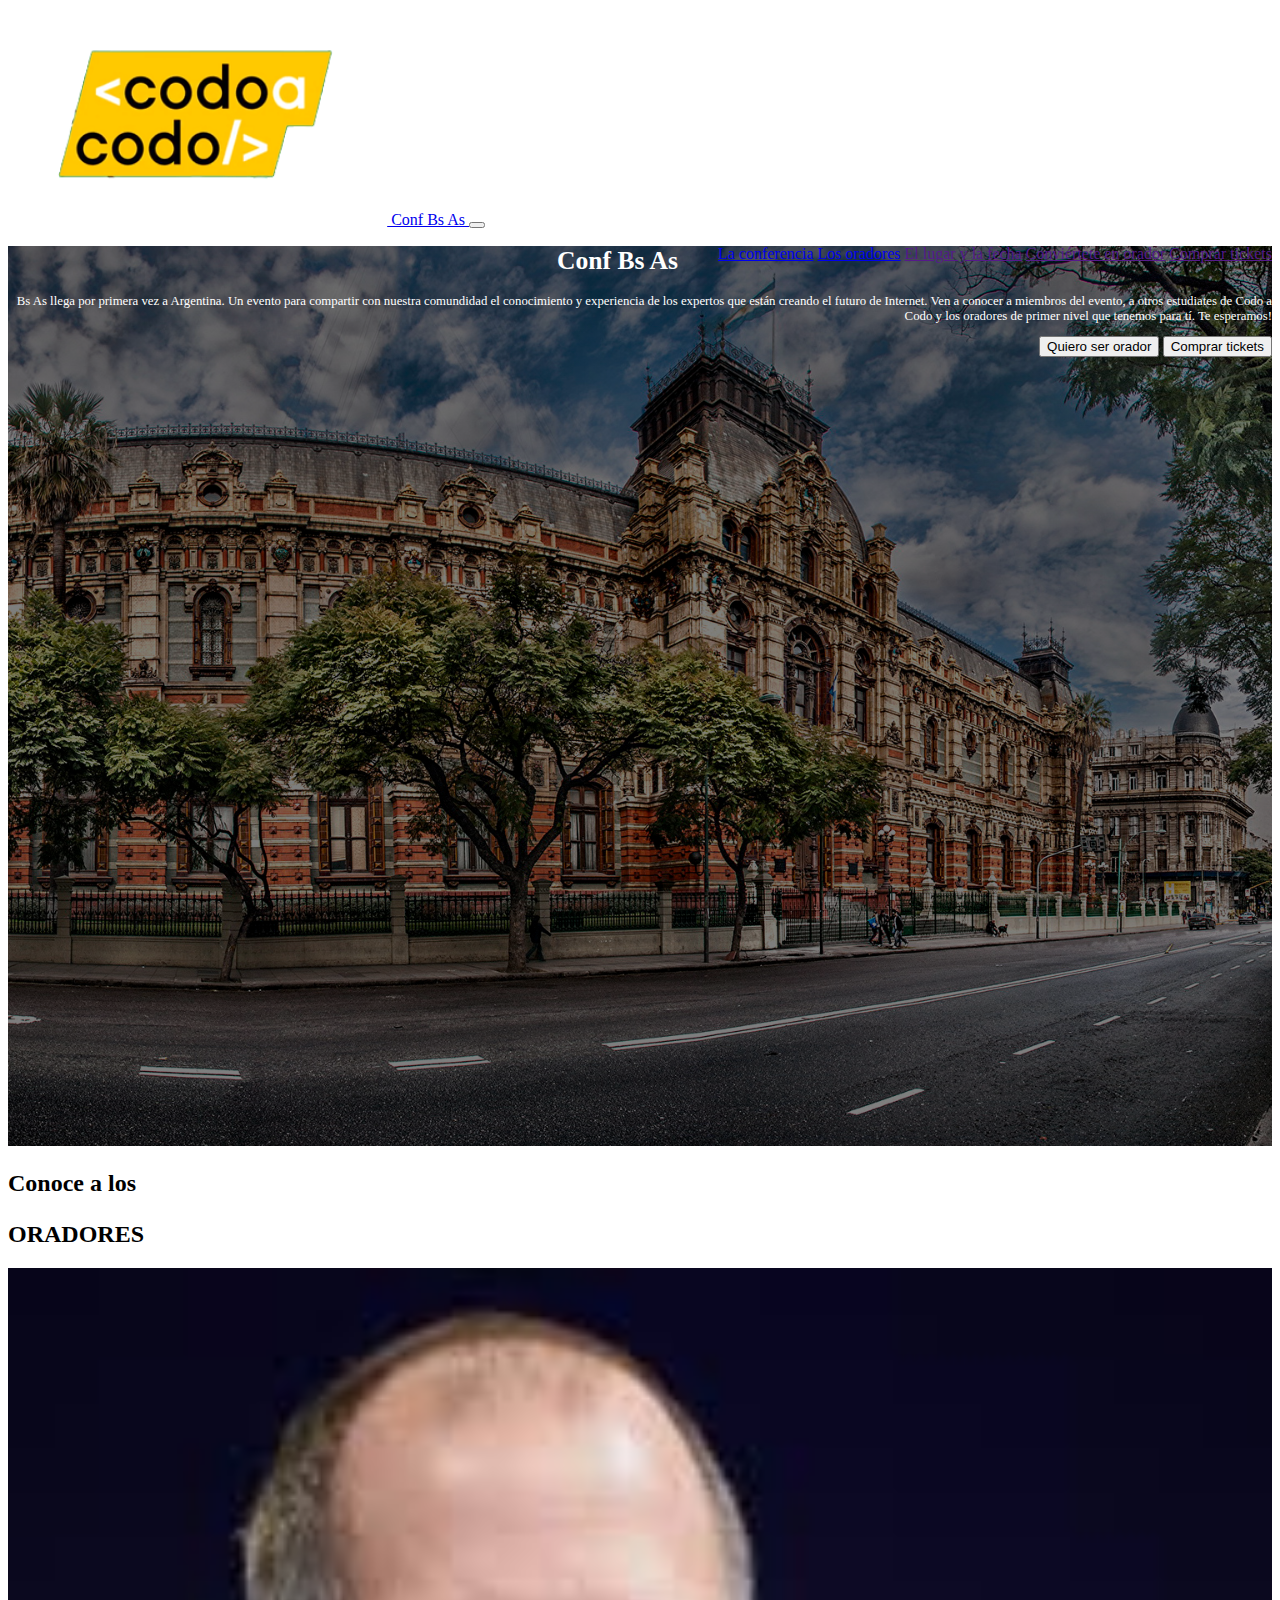
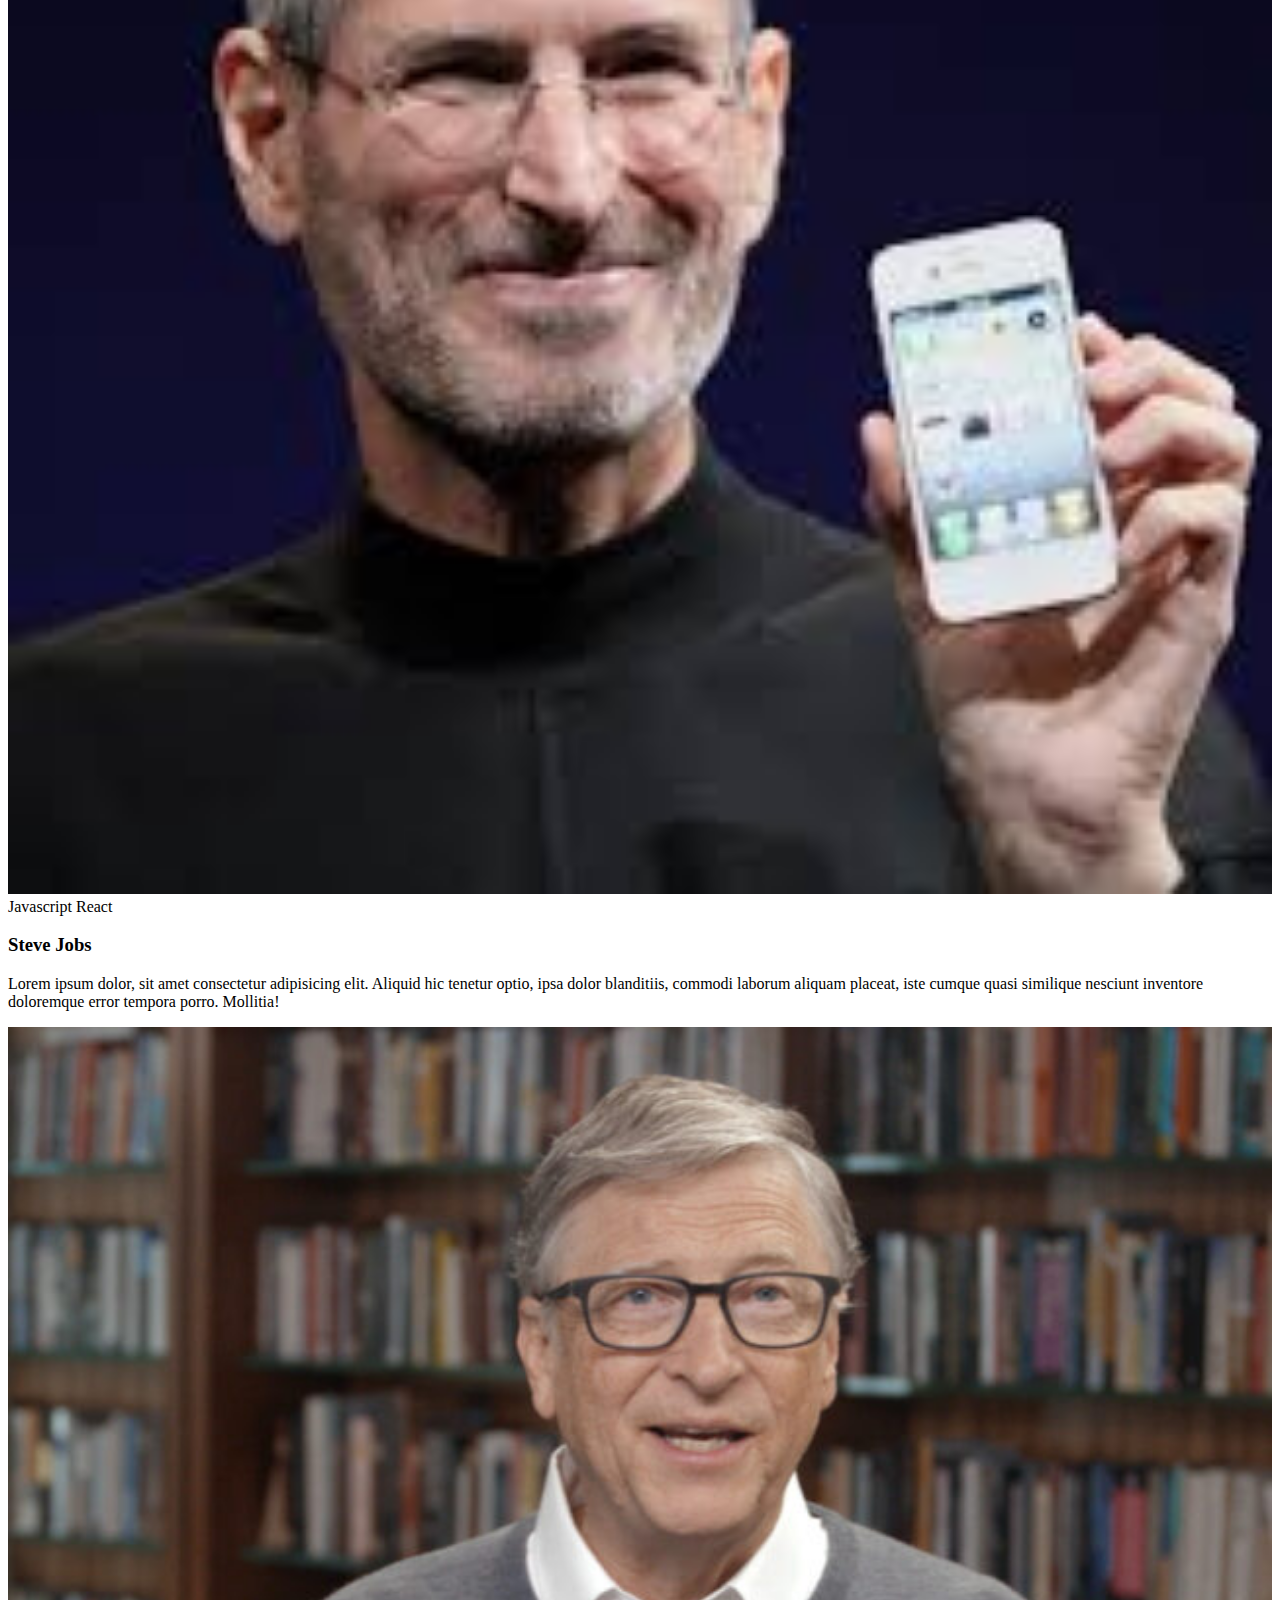
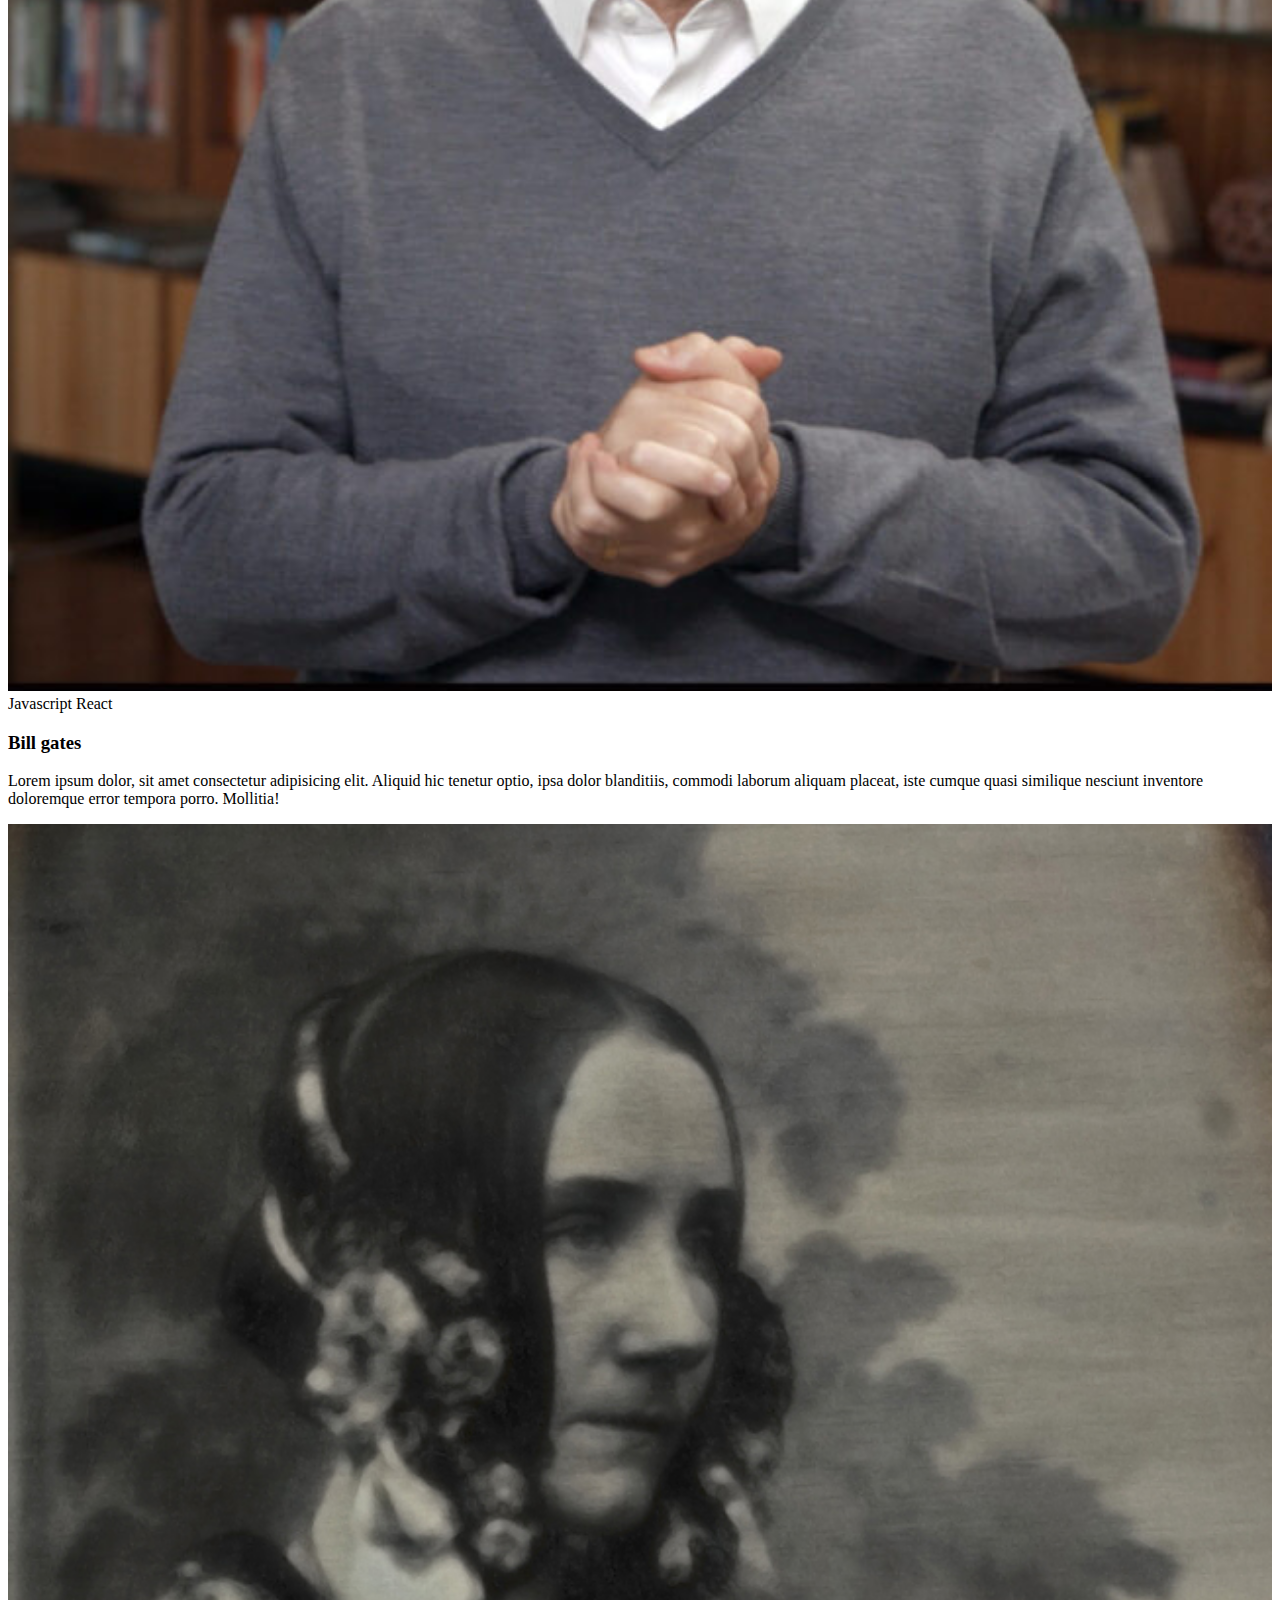
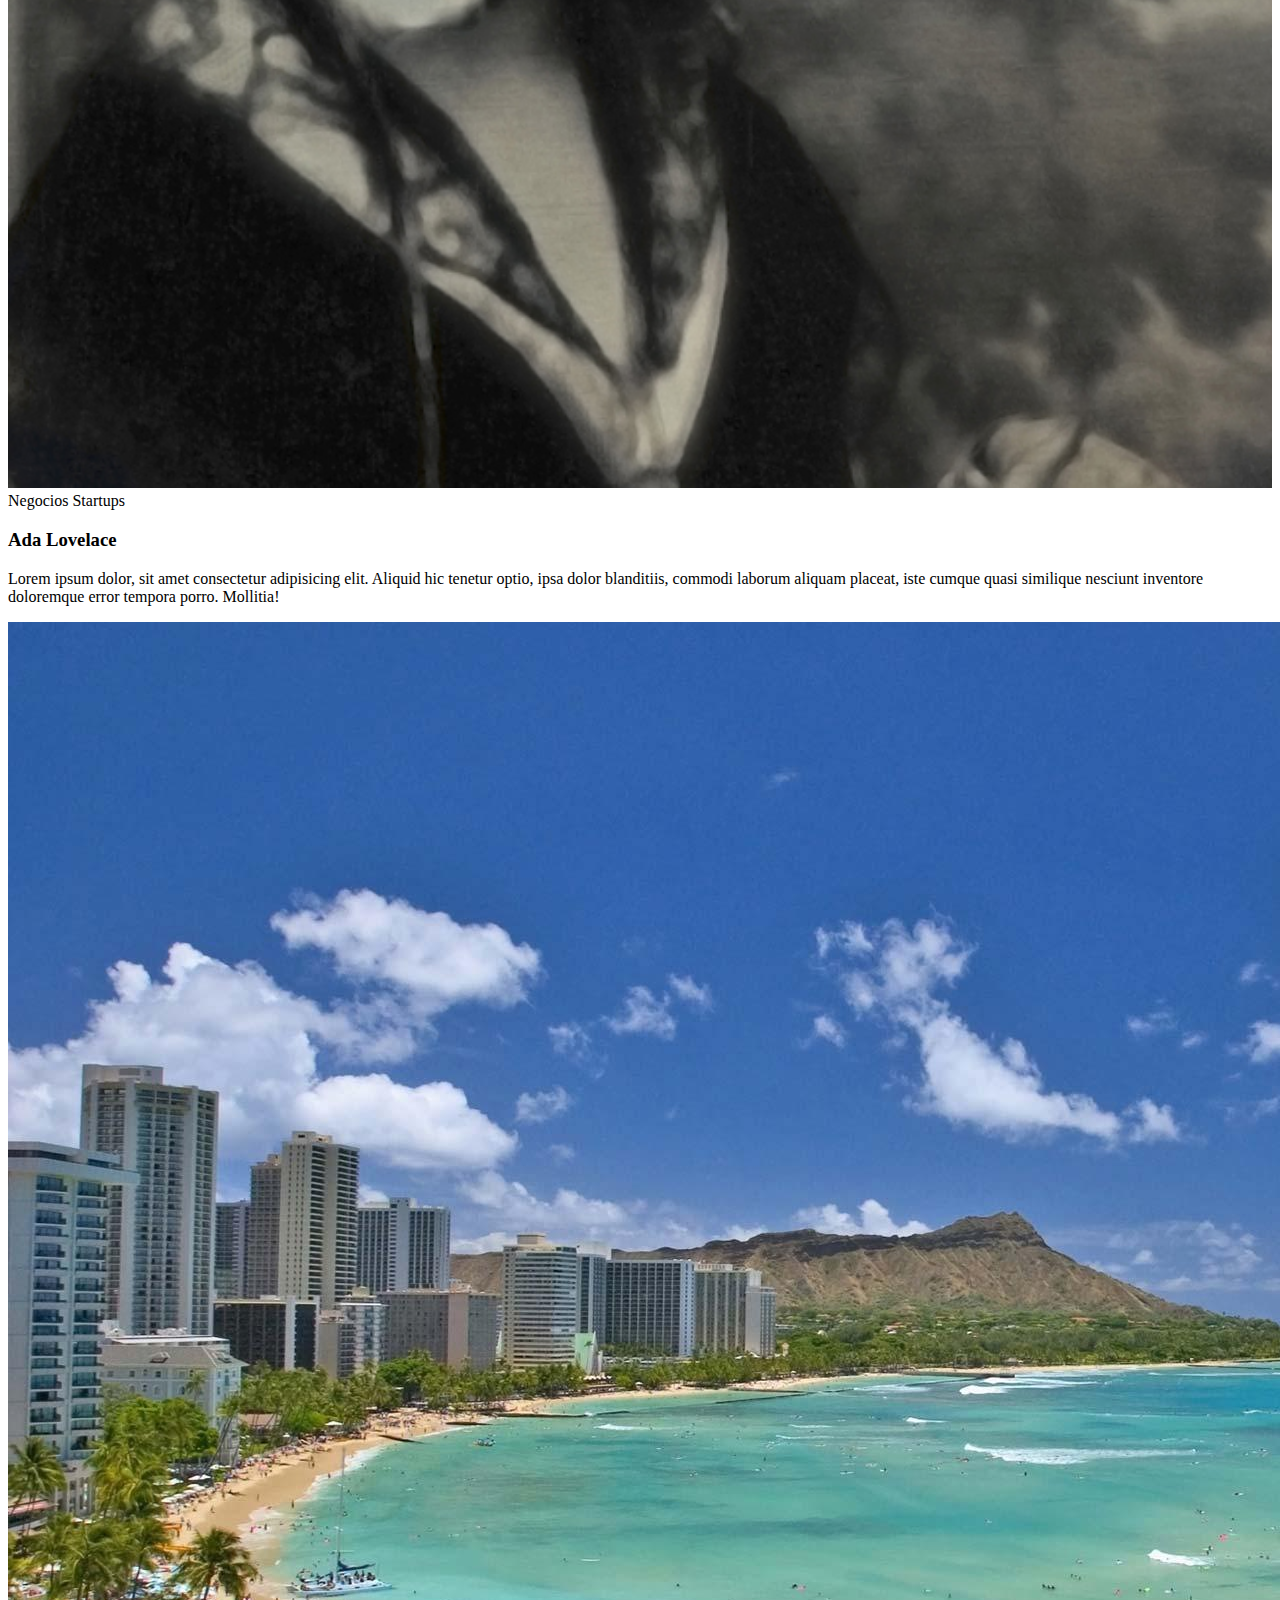
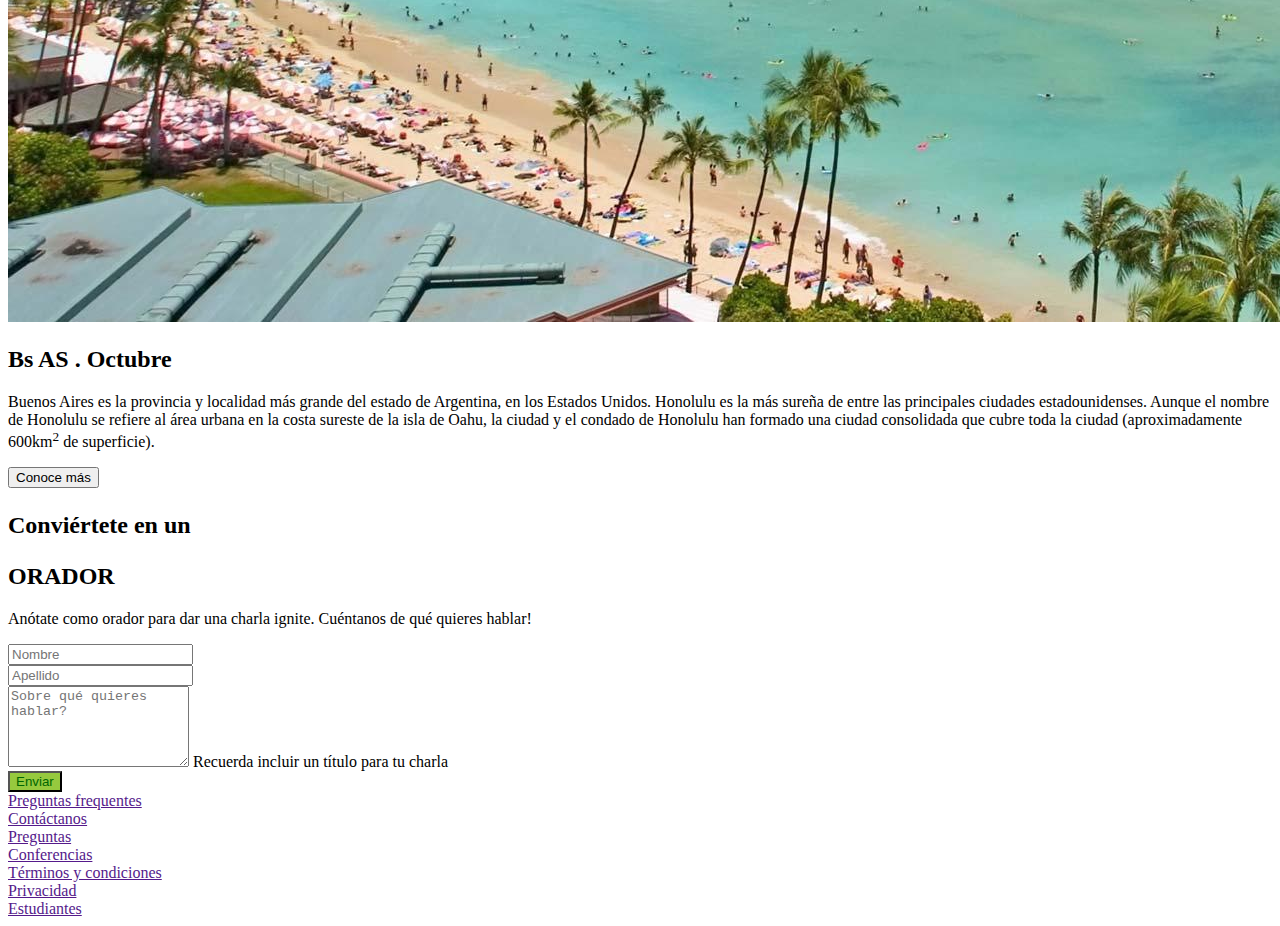
==== index.html @ 3391f650 "favicon y titulo" ====
<!DOCTYPE html>
<html lang="en">

<head>
  <meta charset="UTF-8">
  <meta http-equiv="X-UA-Compatible" content="IE=edge">
  <meta name="viewport" content="width=device-width, initial-scale=1.0">
  <link rel="shortcut icon" href="img/codoacodo.png" type="image/x-icon">
  <link rel="stylesheet" href="css/styles.css">
  <link href="https://cdn.jsdelivr.net/npm/bootstrap@5.3.0-alpha2/dist/css/bootstrap.min.css" rel="stylesheet"
    integrity="sha384-aFq/bzH65dt+w6FI2ooMVUpc+21e0SRygnTpmBvdBgSdnuTN7QbdgL+OapgHtvPp" crossorigin="anonymous">
  <title>Codo a Codo - Integrador front</title>
</head>

<body>
  <nav class="navbar navbar-expand-lg bg-body-tertiary" data-bs-theme="dark">
    <div class="container-fluid ms-0 ms-md-5">
      <a class="navbar-brand" href="#">
        <img src="img/codoacodo.png" alt="CodoaCodo" width="30%">
        Conf Bs As
      </a>
      <button class="navbar-toggler" type="button" data-bs-toggle="collapse" data-bs-target="#navbarSupportedContent" aria-controls="navbarSupportedContent" aria-expanded="false" aria-label="Toggle navigation">
        <span class="navbar-toggler-icon"></span>
      </button>
      <div class="collapse navbar-collapse" id="navbarSupportedContent">
        <ul class="navbar-nav me-auto mb-2 mb-md-0 text-end">
          <li class="nav-item">
            <a class="nav-link active" aria-current="page" href="#">La conferencia</a>
          </li>
          <li class="nav-item">
            <a class="nav-link" href="#">Los oradores</a>
          </li>
          <li class="nav-item">
            <a href="" class="nav-link">El lugar y la fecha</a>
          </li>
          <li class="nav-item">
            <a href="" class="nav-link">Conviértete en orador</a>
          </li>
          <li class="nav-item">
            <a href="" class="nav-link text-success">Comprar tickets</a>
          </li>
        </ul>
      </div>
    </div>
  </nav>

  <header class="container-fluid position-relative">
            <div class=" col-sm-1 col-md-6 position-absolute top-50 end-0 p-5">
              <h1>Conf Bs As</h1>
              <p>Bs As llega por primera vez a Argentina. Un evento para compartir con nuestra comundidad el conocimiento y
                experiencia de los expertos que están creando el futuro de Internet. Ven a conocer a miembros del evento, a
                otros estudiates de Codo a Codo y los oradores de primer nivel que tenemos para tí. Te esperamos!</p>
              <button class="text-bg-dark rounded border p-2" >Quiero ser orador</button>
              <button class="text-bg-success rounded border border-0 p-2">Comprar tickets</button>
            </div>
  </header>

  <main>
    <section class="container-fluid row justify-content-around">
      <h2 class="text-center"><p class="fs-5 mb-0 text-secondary-emphasis">Conoce a los</p> ORADORES</h2>
      <article class="col-sm-1 col-md-3">
        <div class="mb-3"><img src="img/steve.jpg" alt="" width="100%"></div>
        <div class="container m-1">
          <div><span class="bg-warning rounded fw-bold p-1">Javascript</span> <span
              class="bg-info rounded fw-bold text-white">React</span></div>
          <h3 class="m-2">Steve Jobs</h3>

          <p class="m-2">Lorem ipsum dolor, sit amet consectetur adipisicing elit. Aliquid hic tenetur optio, ipsa dolor
            blanditiis, commodi laborum aliquam placeat, iste cumque quasi similique nesciunt inventore doloremque error
            tempora porro. Mollitia!</p>
        </div>
      </article>
      <article class="col-sm-1 col-md-3">
        <div class="mb-3"><img src="img/bill.jpg" alt="" width="100%"></div>
        <div class="container">
          <span class="bg-warning rounded fw-bold">Javascript</span> <span
            class="bg-info rounded fw-bold text-white">React</span>
          <span>
        </div>
        <h3 class="m-2">Bill gates</h3>
        </span>

        <p class="m-2">Lorem ipsum dolor, sit amet consectetur adipisicing elit. Aliquid hic tenetur optio, ipsa dolor
          blanditiis, commodi laborum aliquam placeat, iste cumque quasi similique nesciunt inventore doloremque error
          tempora porro. Mollitia!</p>
      </article>
      <article class="col-sm-1 col-md-3">
        <div class="mb-3"><img src="img/ada.jpeg" alt="" width="100%"></div>
        <div><span class="bg-secondary rounded fw-bold text-white">Negocios</span> <span
            class="bg-danger rounded fw-bold text-white">Startups</span></div>
        <h3 class="m-2">Ada Lovelace</h3>

        <p class="m-2">Lorem ipsum dolor, sit amet consectetur adipisicing elit. Aliquid hic tenetur optio, ipsa dolor
          blanditiis, commodi laborum aliquam placeat, iste cumque quasi similique nesciunt inventore doloremque error
          tempora porro. Mollitia!</p>
      </article>
    </section>

    <section class="container-fluid row col-md-12 m-0 p-0">
      <div class="container-fluid row mt-5 mb-3 p-0">
        <div class="col-sm-1 col-md-6 m-0 p-0">
          <img src="img/honolulu.jpg" alt="" class="col-12">
        </div>
        <div class="col-sm-1 col-md-6 text-bg-dark m-0 ps-4 pt-3">
          <h2>Bs AS . Octubre</h2>
          <p class="fw-light">
            Buenos Aires es la provincia y localidad más grande del estado de Argentina, en los Estados Unidos. Honolulu es la
            más sureña de entre las principales ciudades estadounidenses. Aunque el nombre de Honolulu se refiere al área
            urbana en la costa sureste de la isla de Oahu, la ciudad y el condado de Honolulu han formado una ciudad
            consolidada que cubre toda la ciudad (aproximadamente 600km<sup>2</sup> de superficie).
            <div><button class="text-bg-dark rounded border">Conoce más</button></div>
          </p>
        </div>
      </div>
    </section>


    <div class="container-fluid col-sm-12 col-md-6 mb-4 ">
      <h2 class="text-center"><p class="fs-5 mb-0  text-secondary-emphasis">Conviértete en un</p> ORADOR</h2>
      <p class="text-center">Anótate como orador para dar una charla ignite. Cuéntanos de qué quieres hablar!</p>
      <form>
        <div class="row g-2">
          <div class="col-sm-1 col-md-6 mb-3">
            <input type="text" name="nombre" id="floatingInput" class="form-control" placeholder="Nombre">
          </div>
          <div class="col-sm-1 col-md-6 mb-3">
            <input type="text" name="apellido" id="floatingInput" class="form-control" placeholder="Apellido">
          </div>
        </div>
        <div class="row">
          <div class="col-sm-1 col-md-12">
            <textarea name="" id="tema" rows="5" class="form-control" placeholder="Sobre qué quieres hablar?"></textarea>
            <label for="tema" class="text-start">Recuerda incluir un título para tu charla</label>
          </div>
        </div>
        <button class="enviar border border-0 col-12 p-2 text-white">Enviar</button>
      </form>
    </div>
  </main>

  <footer class=" container-fluid bg-primary bg-gradient row justify-content-around align-items-center text-center fw-bold m-0">
    <div class="col-md-1 m-3"><a href="" class="link-light link-underline-opacity-0">Preguntas frequentes</a></div>
    <div class="col-md-1 m-3"><a href="" class="link-light link-underline-opacity-0">Contáctanos</a></div>
    <div class="col-md-1 m-3"><a href="" class="link-light link-underline-opacity-0">Preguntas</a></div>
    <div class="col-md-1 m-3"><a href="" class="link-light link-underline-opacity-0">Conferencias</a></div>
    <div class="col-md-1 m-3"><a href="" class="link-light link-underline-opacity-0">Términos y condiciones</a></div>
    <div class="col-md-1 m-3"><a href="" class="link-light link-underline-opacity-0">Privacidad</a></div>
    <div class="col-md-1 m-3"><a href="" class="link-light link-underline-opacity-0">Estudiantes</a></div>
  </footer>
  <script src="https://cdn.jsdelivr.net/npm/bootstrap@5.3.0-alpha2/dist/js/bootstrap.bundle.min.js" integrity="sha384-qKXV1j0HvMUeCBQ+QVp7JcfGl760yU08IQ+GpUo5hlbpg51QRiuqHAJz8+BrxE/N" crossorigin="anonymous"></script>
</body>

</html>
---- css/styles.css ----
header{
    background-image: url(../img/ba1.jpg);
    background-position: bottom;
    text-align: end;
    background-size: cover;
    background-repeat: no-repeat;
    color: white;
    min-height: 100vh;
    overflow-wrap:normal;
    background-image: linear-gradient(rgba(0, 0, 0, 0.5), rgba(0, 0, 0, 0.5)),
    url(../img/ba1.jpg);
    font-size: 0.8rem;
}



li{
    display: inline-block;
}

nav ul{
    float: right;
}

.enviar{
    background-color: #96C93E;
    color: #006600
}
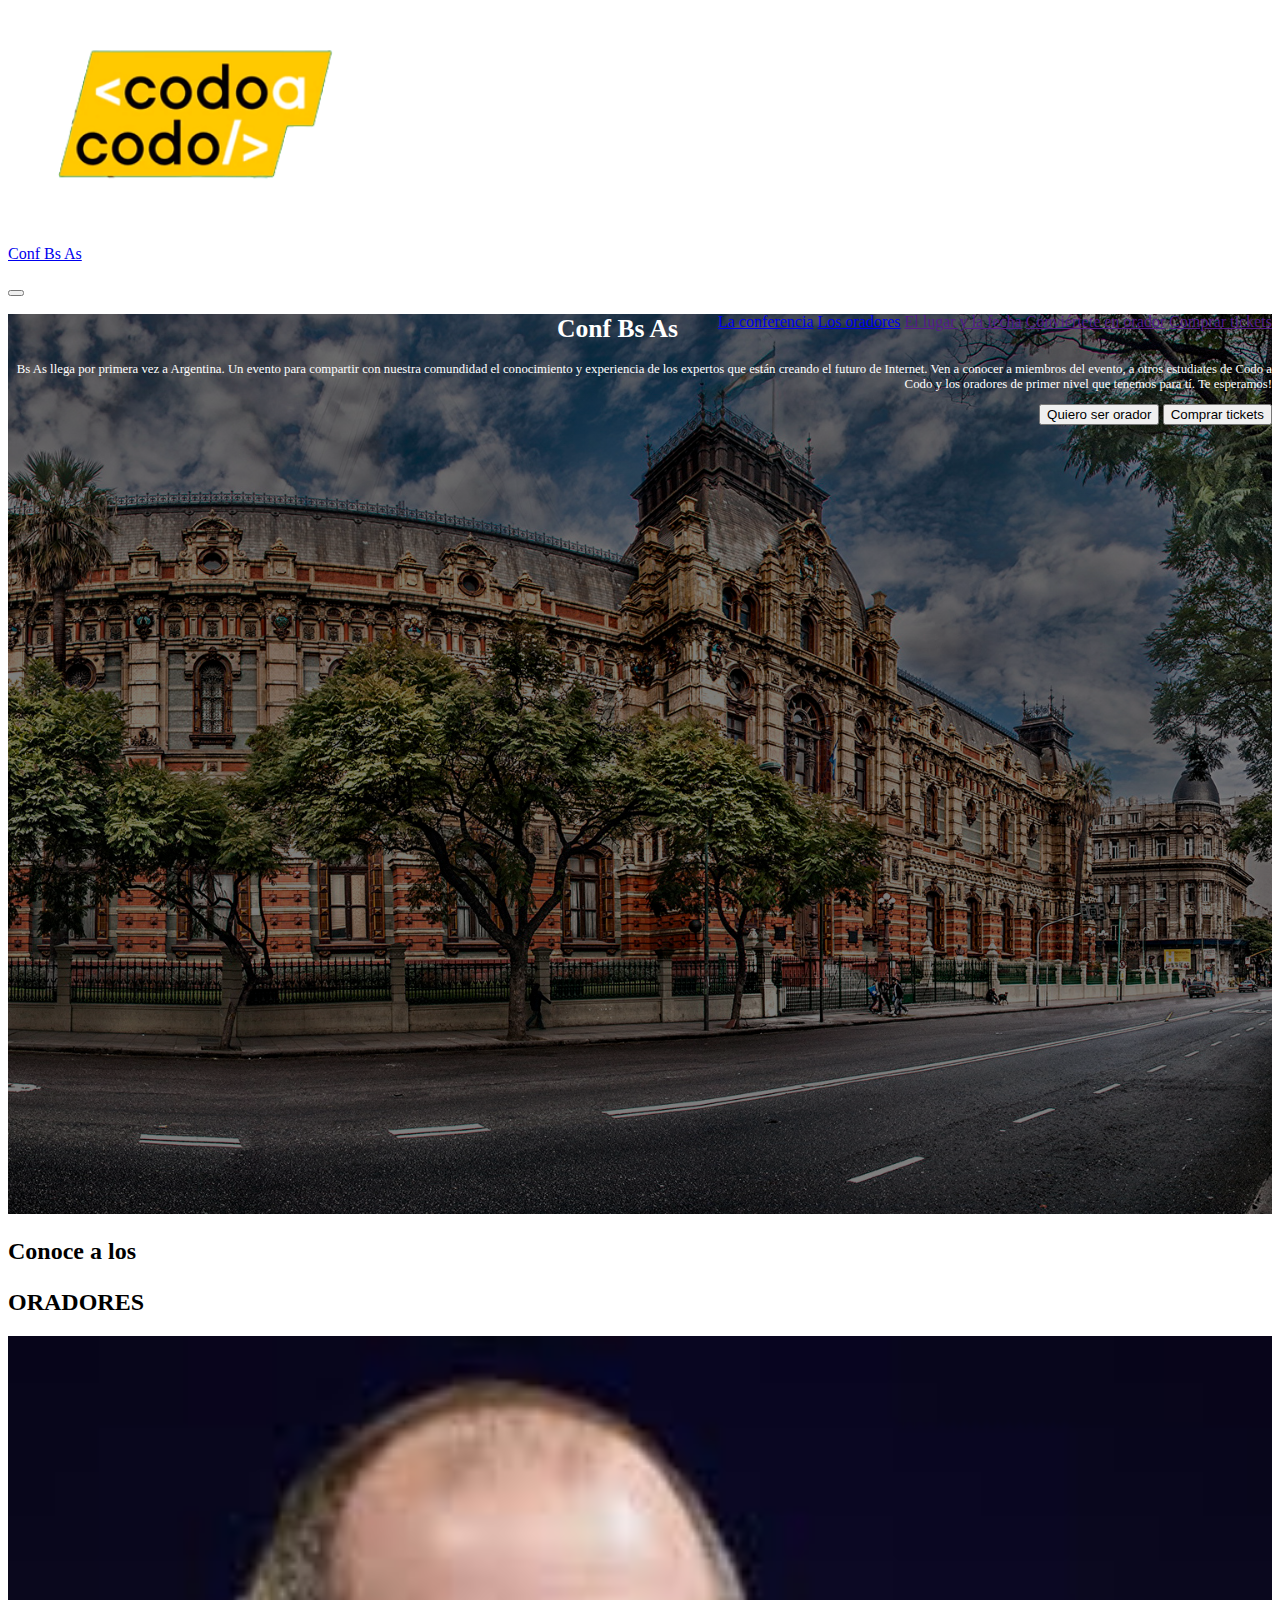
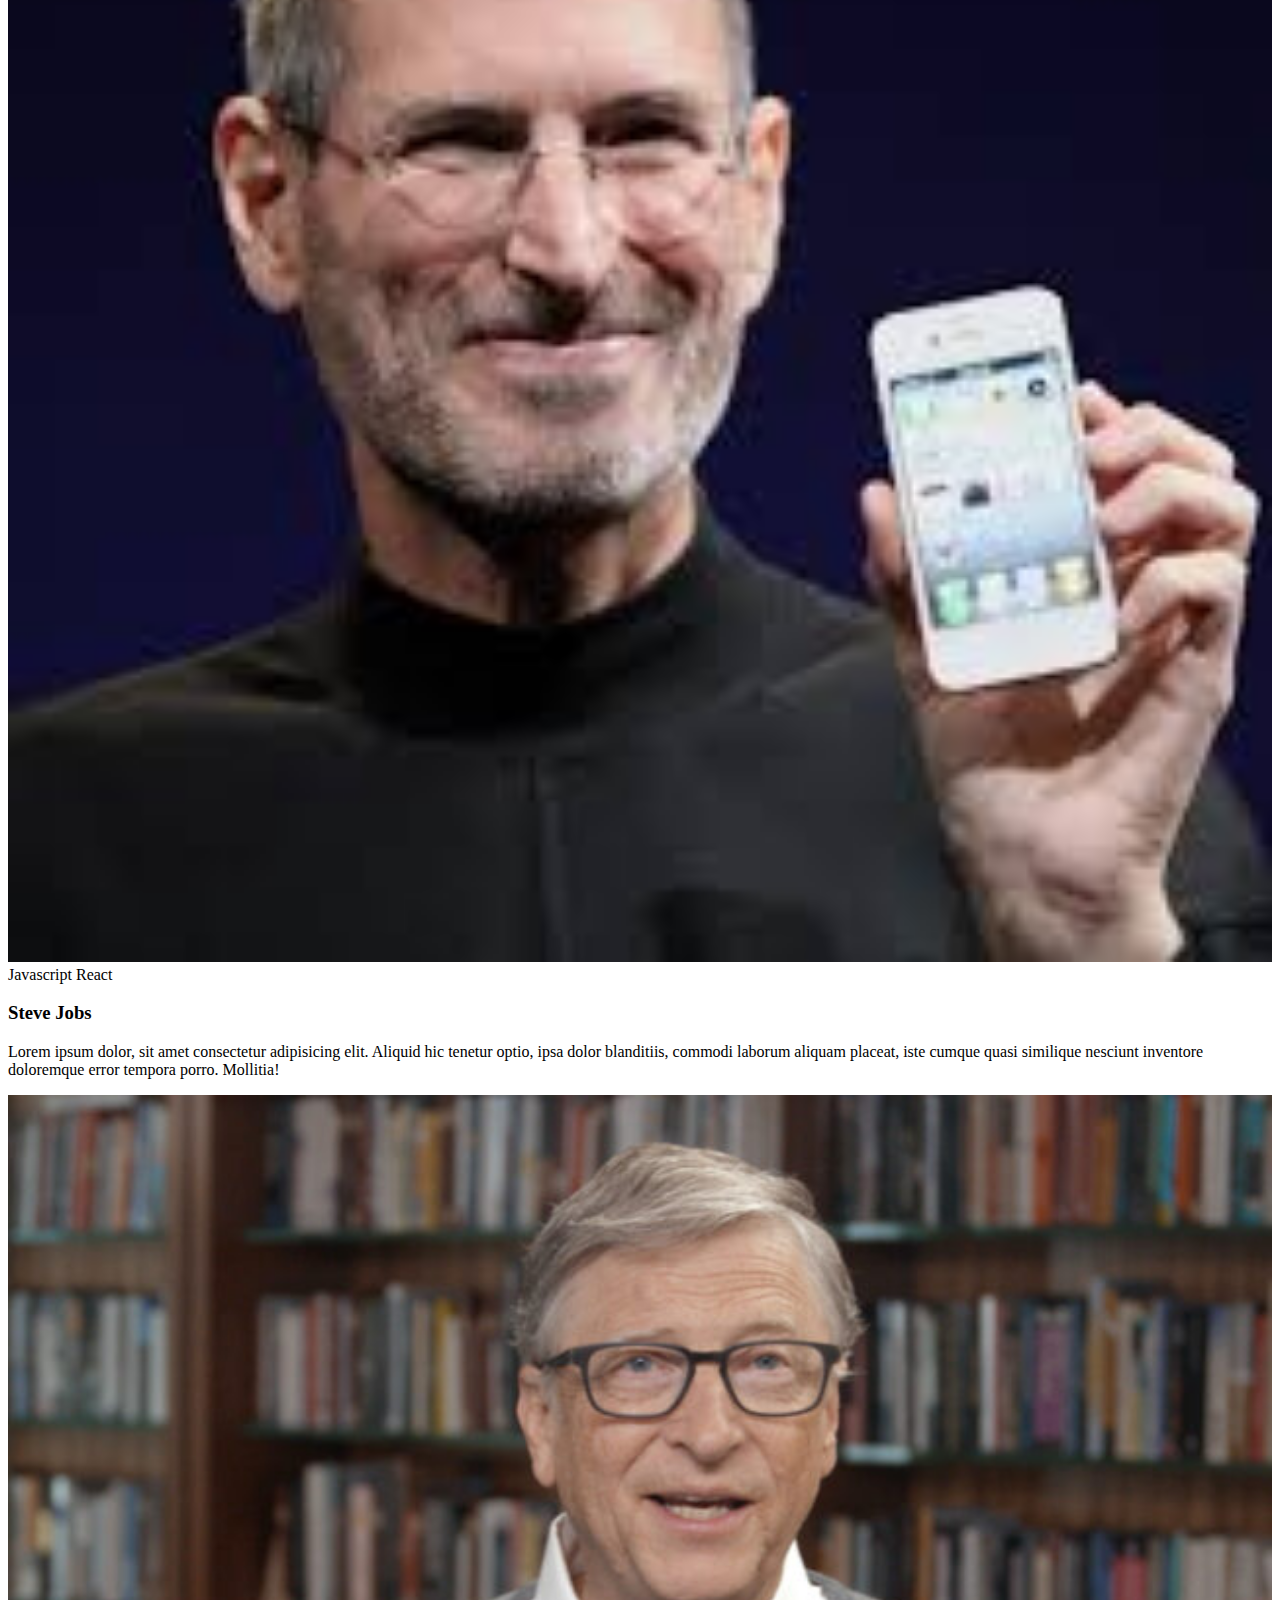
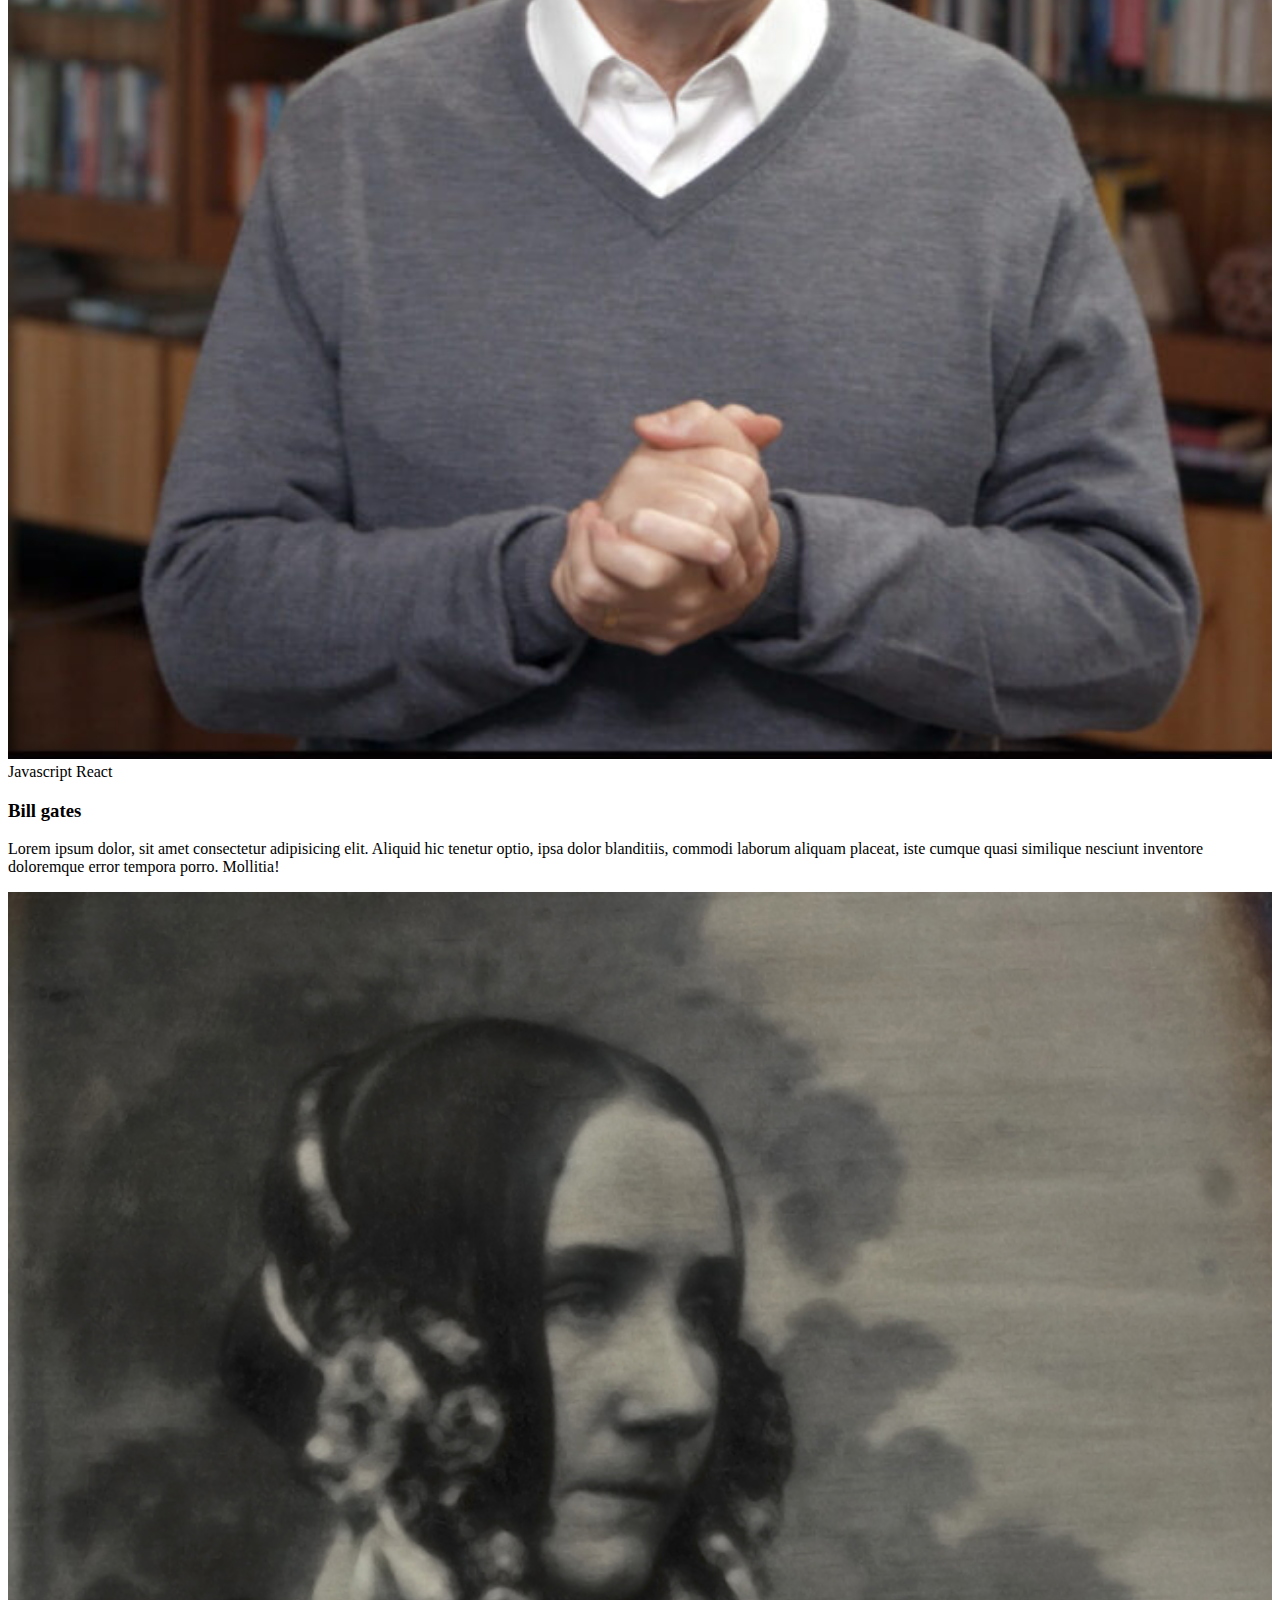
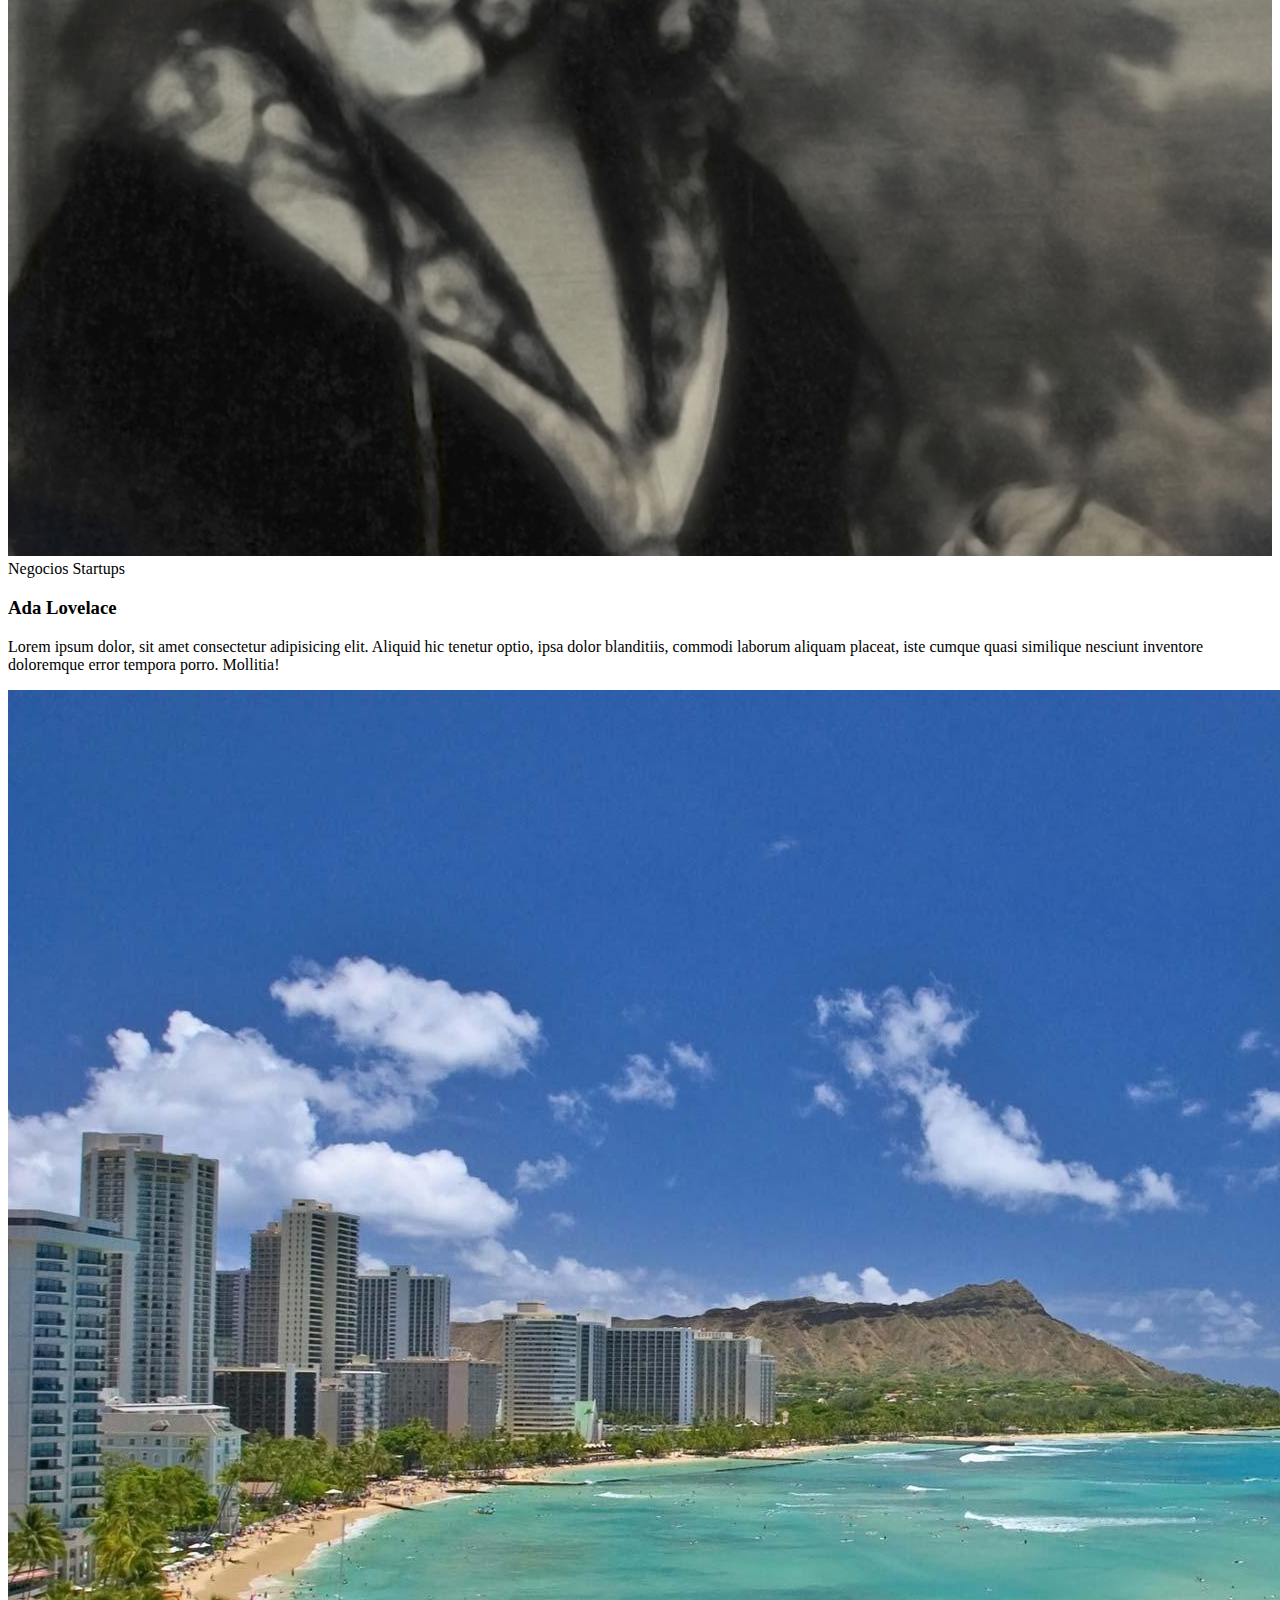
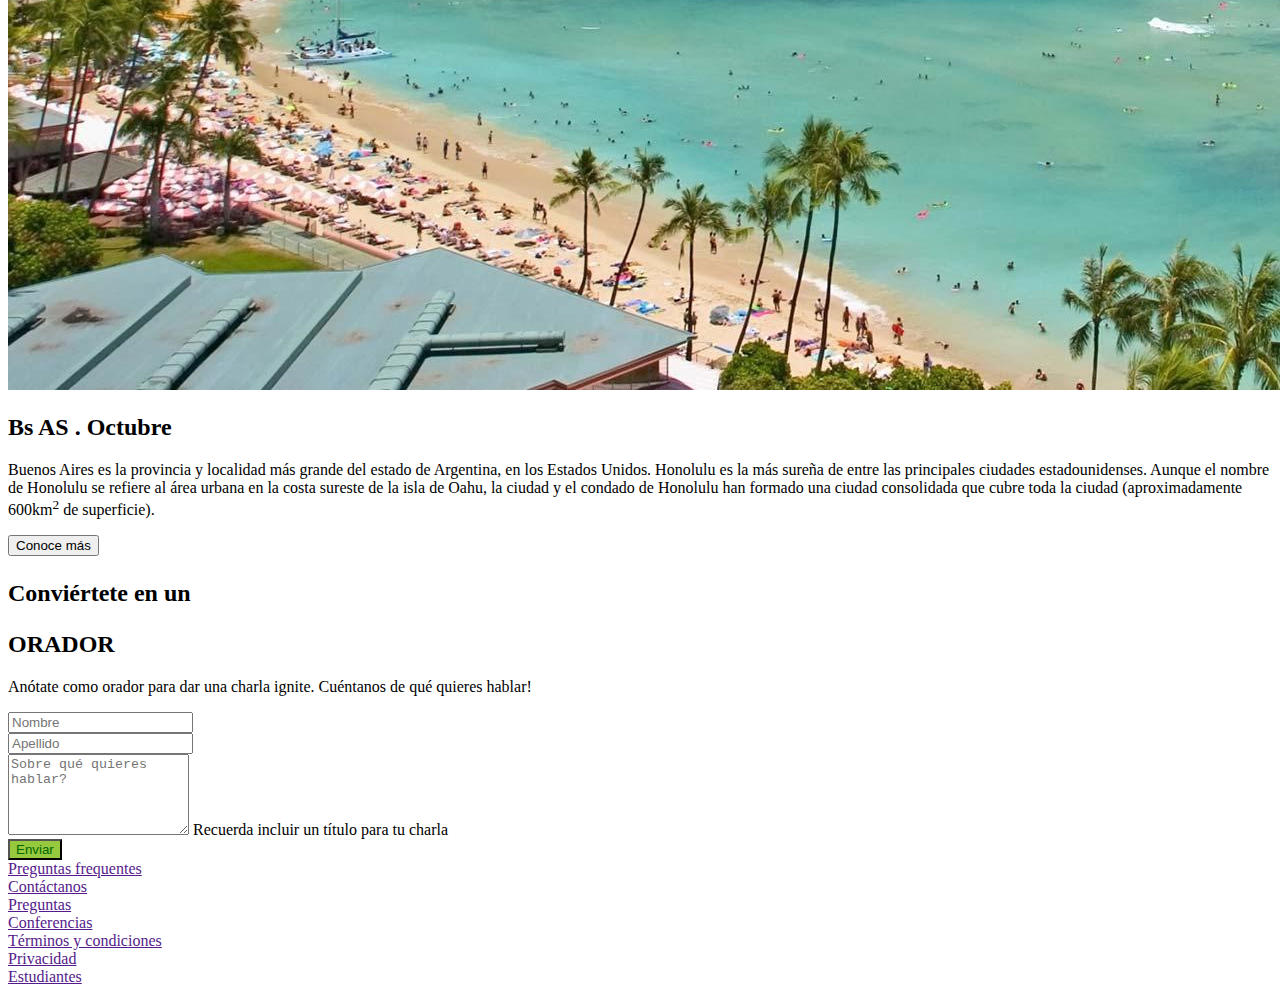
==== commit 0abadb44: "finalmente" ====
--- a/index.html
+++ b/index.html
@@ -16,8 +16,8 @@
   <nav class="navbar navbar-expand-lg bg-body-tertiary" data-bs-theme="dark">
     <div class="container-fluid ms-0 ms-md-5">
       <a class="navbar-brand" href="#">
-        <img src="img/codoacodo.png" alt="CodoaCodo" width="30%">
-        Conf Bs As
+        <img src="img/codoacodo.png" alt="CodoaCodo" width="30%" class="ms-5">
+        <p class="d-inline-block ms-5">Conf Bs As</p>
       </a>
       <button class="navbar-toggler" type="button" data-bs-toggle="collapse" data-bs-target="#navbarSupportedContent" aria-controls="navbarSupportedContent" aria-expanded="false" aria-label="Toggle navigation">
         <span class="navbar-toggler-icon"></span>
@@ -62,7 +62,7 @@
         <div class="mb-3"><img src="img/steve.jpg" alt="" width="100%"></div>
         <div class="container m-1">
           <div><span class="bg-warning rounded fw-bold p-1">Javascript</span> <span
-              class="bg-info rounded fw-bold text-white">React</span></div>
+              class="bg-info rounded fw-bold text-white p-1">React</span></div>
           <h3 class="m-2">Steve Jobs</h3>
 
           <p class="m-2">Lorem ipsum dolor, sit amet consectetur adipisicing elit. Aliquid hic tenetur optio, ipsa dolor
@@ -73,8 +73,8 @@
       <article class="col-sm-1 col-md-3">
         <div class="mb-3"><img src="img/bill.jpg" alt="" width="100%"></div>
         <div class="container">
-          <span class="bg-warning rounded fw-bold">Javascript</span> <span
-            class="bg-info rounded fw-bold text-white">React</span>
+          <span class="bg-warning rounded fw-bold p-1">Javascript</span> <span
+            class="bg-info rounded fw-bold text-white p-1">React</span>
           <span>
         </div>
         <h3 class="m-2">Bill gates</h3>
@@ -86,8 +86,8 @@
       </article>
       <article class="col-sm-1 col-md-3">
         <div class="mb-3"><img src="img/ada.jpeg" alt="" width="100%"></div>
-        <div><span class="bg-secondary rounded fw-bold text-white">Negocios</span> <span
-            class="bg-danger rounded fw-bold text-white">Startups</span></div>
+        <div><span class="bg-secondary rounded fw-bold text-white p-1">Negocios</span> <span
+            class="bg-danger rounded fw-bold text-white p-1">Startups</span></div>
         <h3 class="m-2">Ada Lovelace</h3>
 
         <p class="m-2">Lorem ipsum dolor, sit amet consectetur adipisicing elit. Aliquid hic tenetur optio, ipsa dolor
@@ -96,7 +96,7 @@
       </article>
     </section>
 
-    <section class="container-fluid row col-md-12 m-0 p-0">
+    <section class="container-fluid row m-0 p-0 justify-content-around">
       <div class="container-fluid row mt-5 mb-3 p-0">
         <div class="col-sm-1 col-md-6 m-0 p-0">
           <img src="img/honolulu.jpg" alt="" class="col-12">
--- a/css/styles.css
+++ b/css/styles.css
@@ -25,4 +25,8 @@
 .enviar{
     background-color: #96C93E;
     color: #006600
+}
+
+.linea{
+    float: right;
 }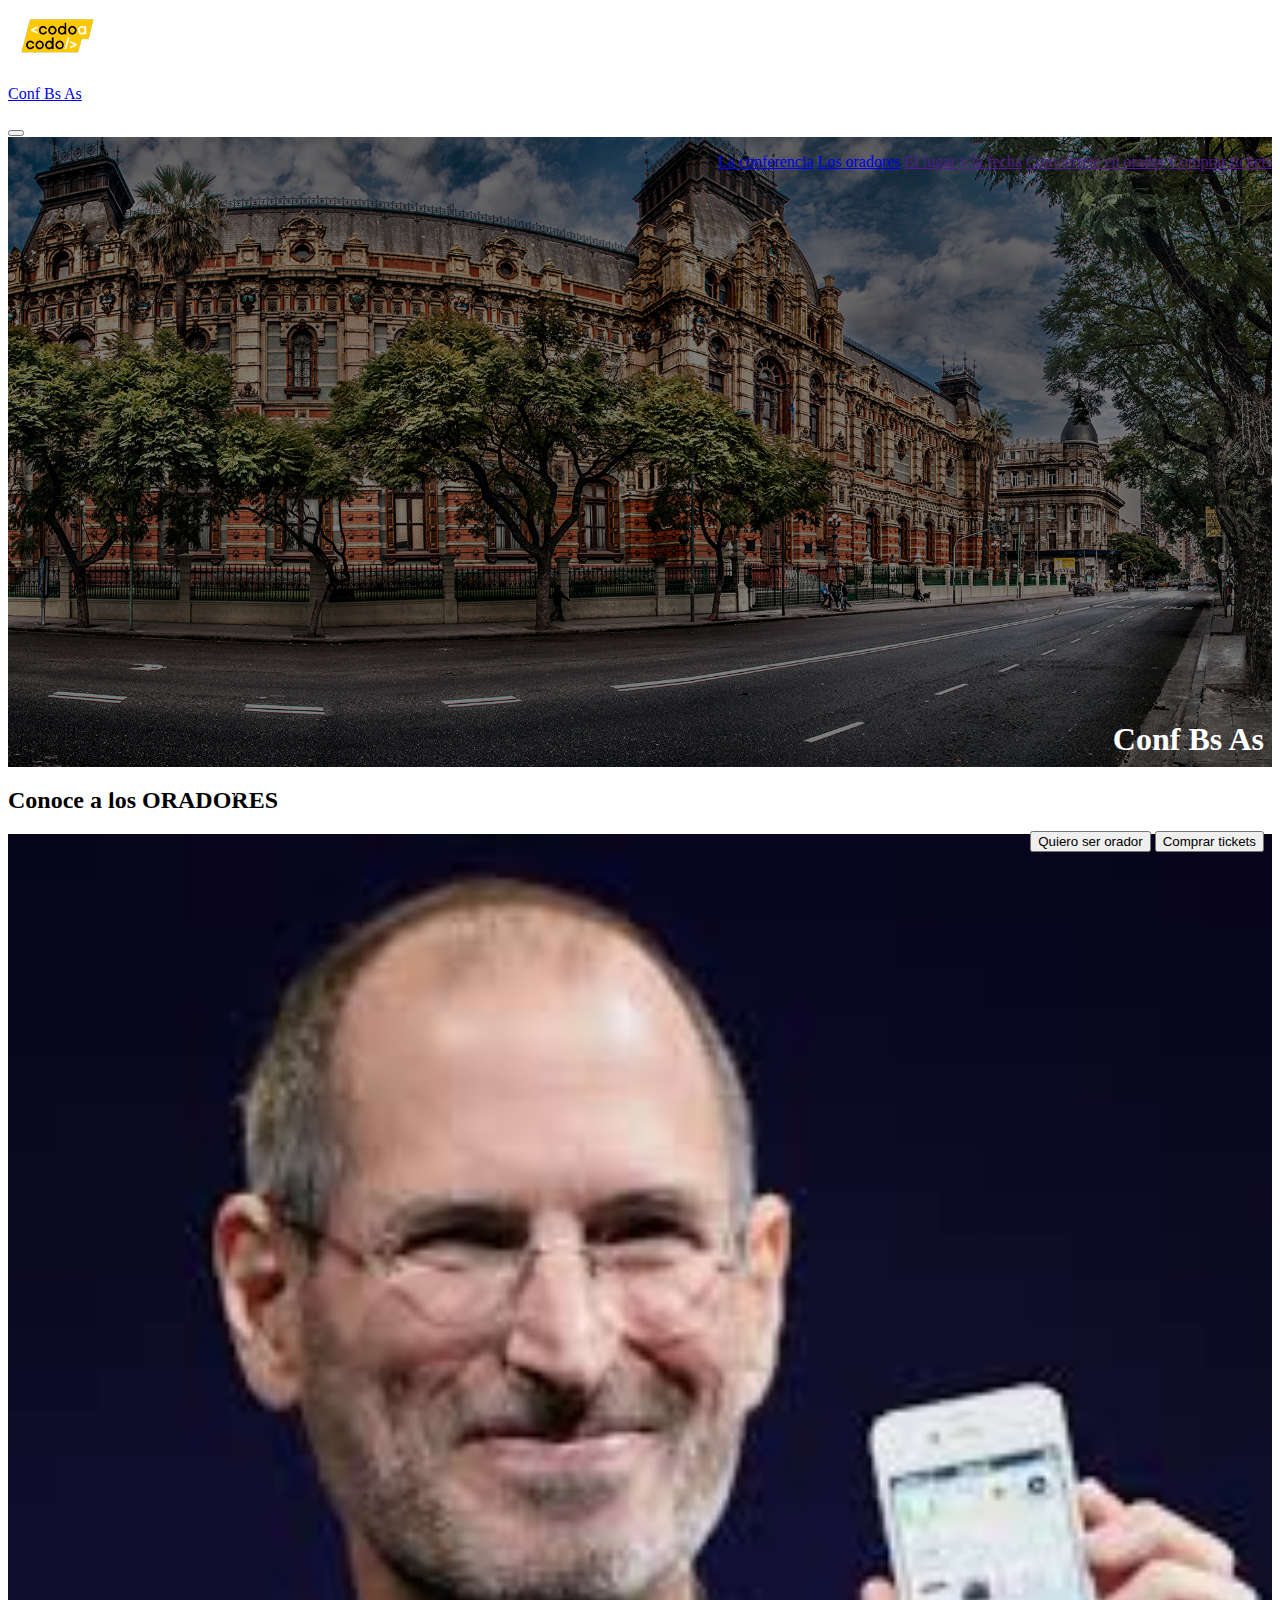
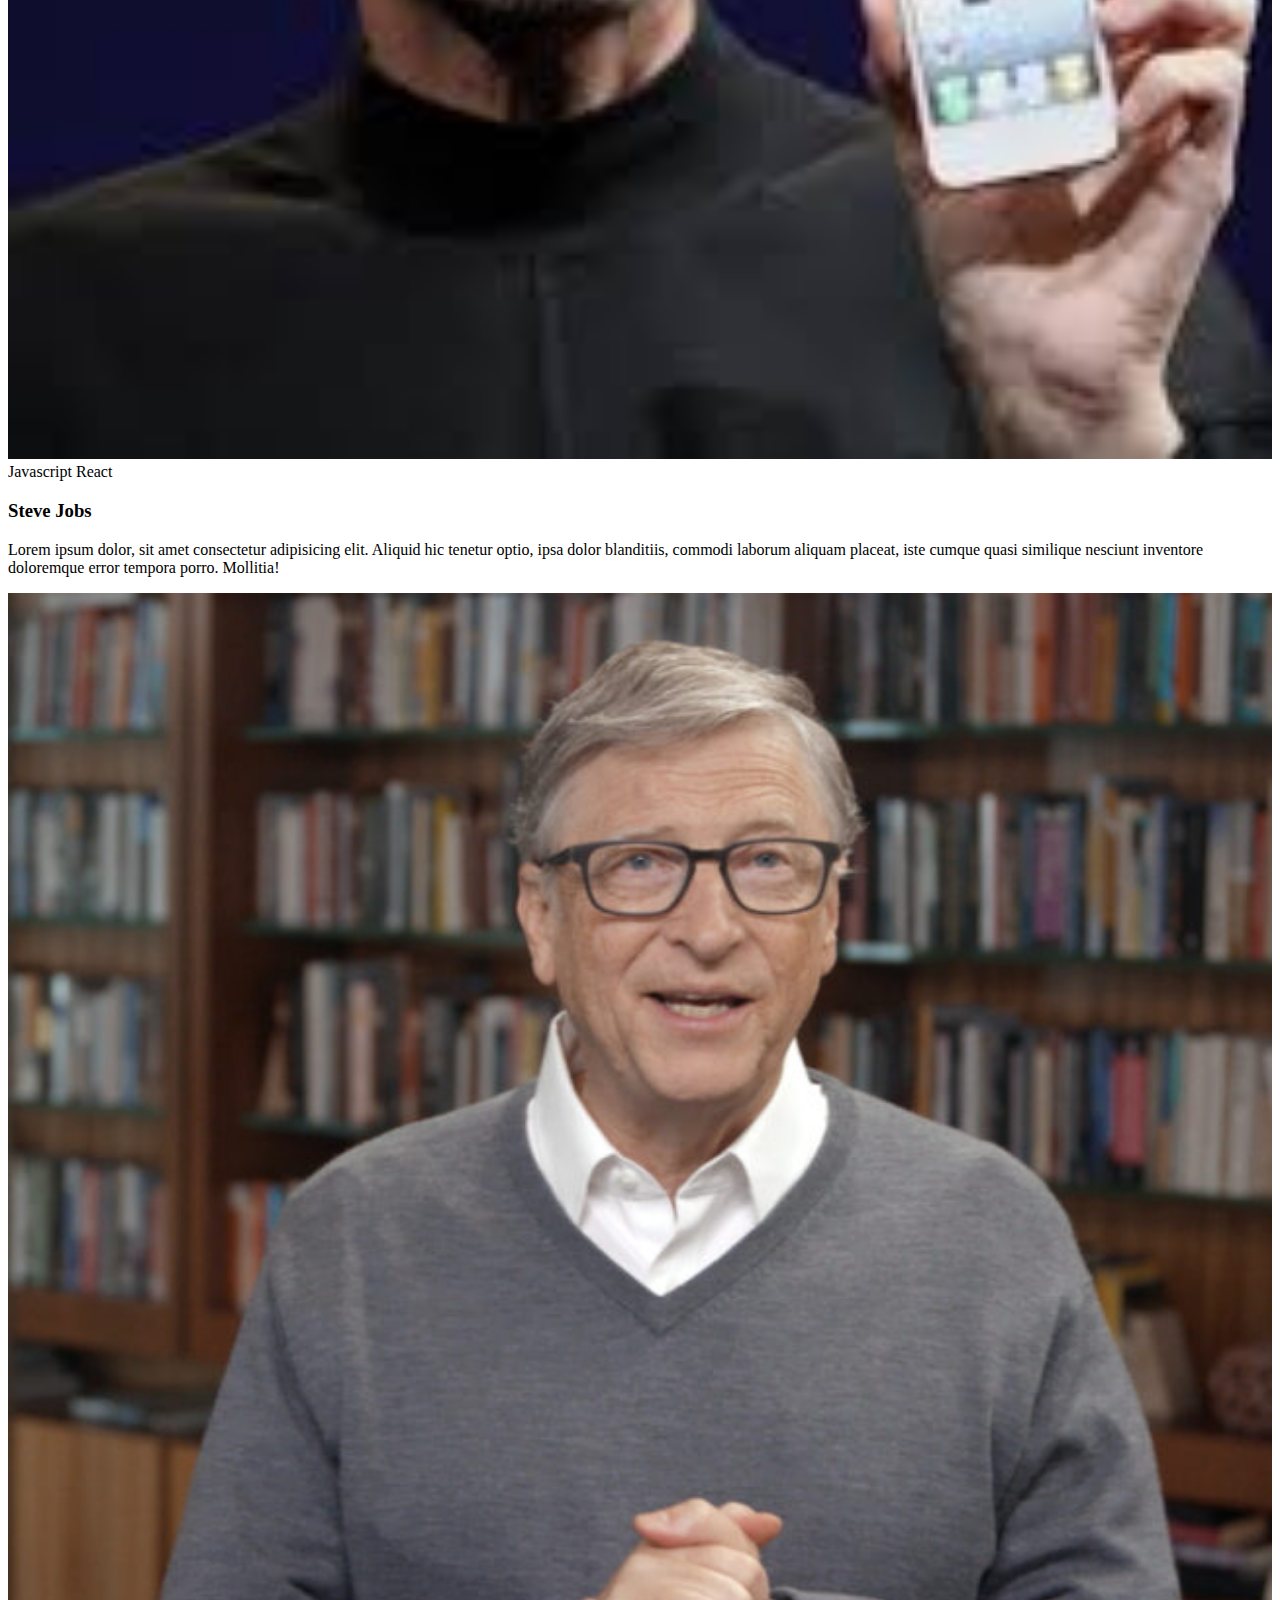
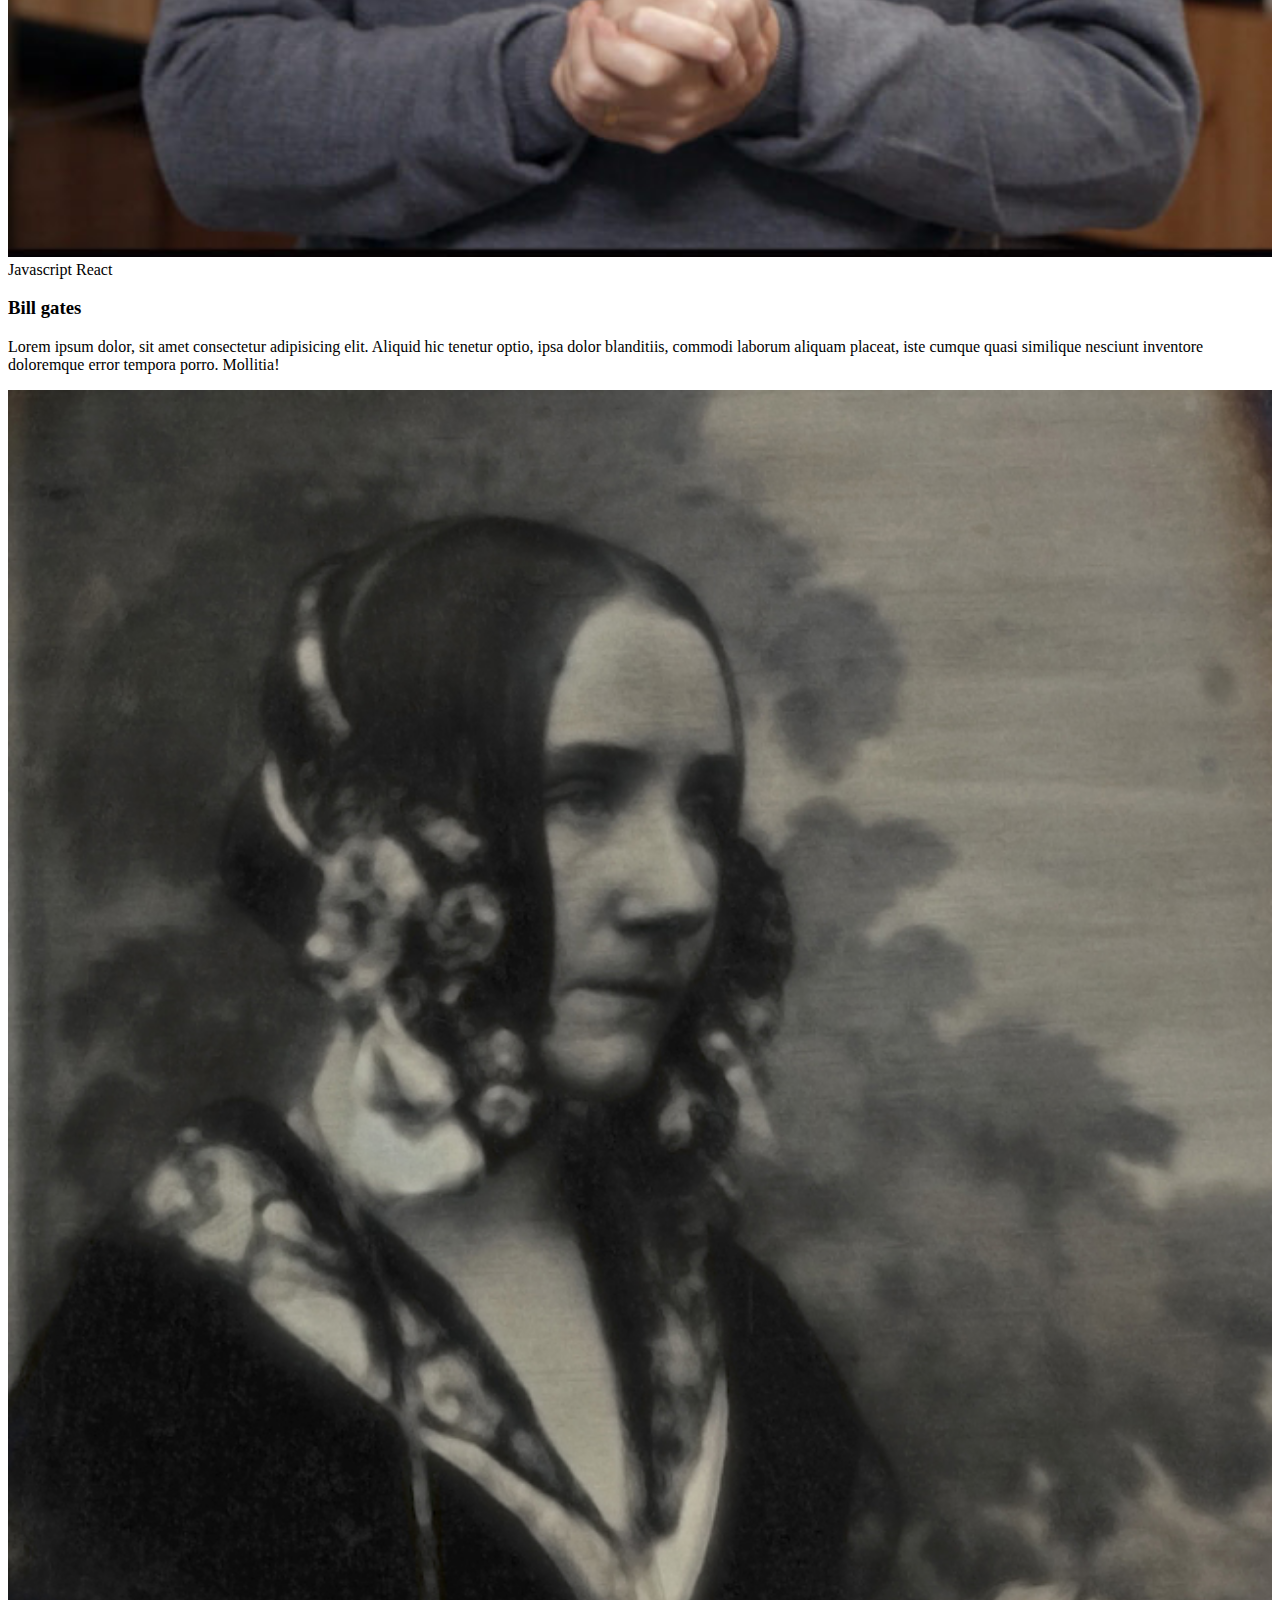
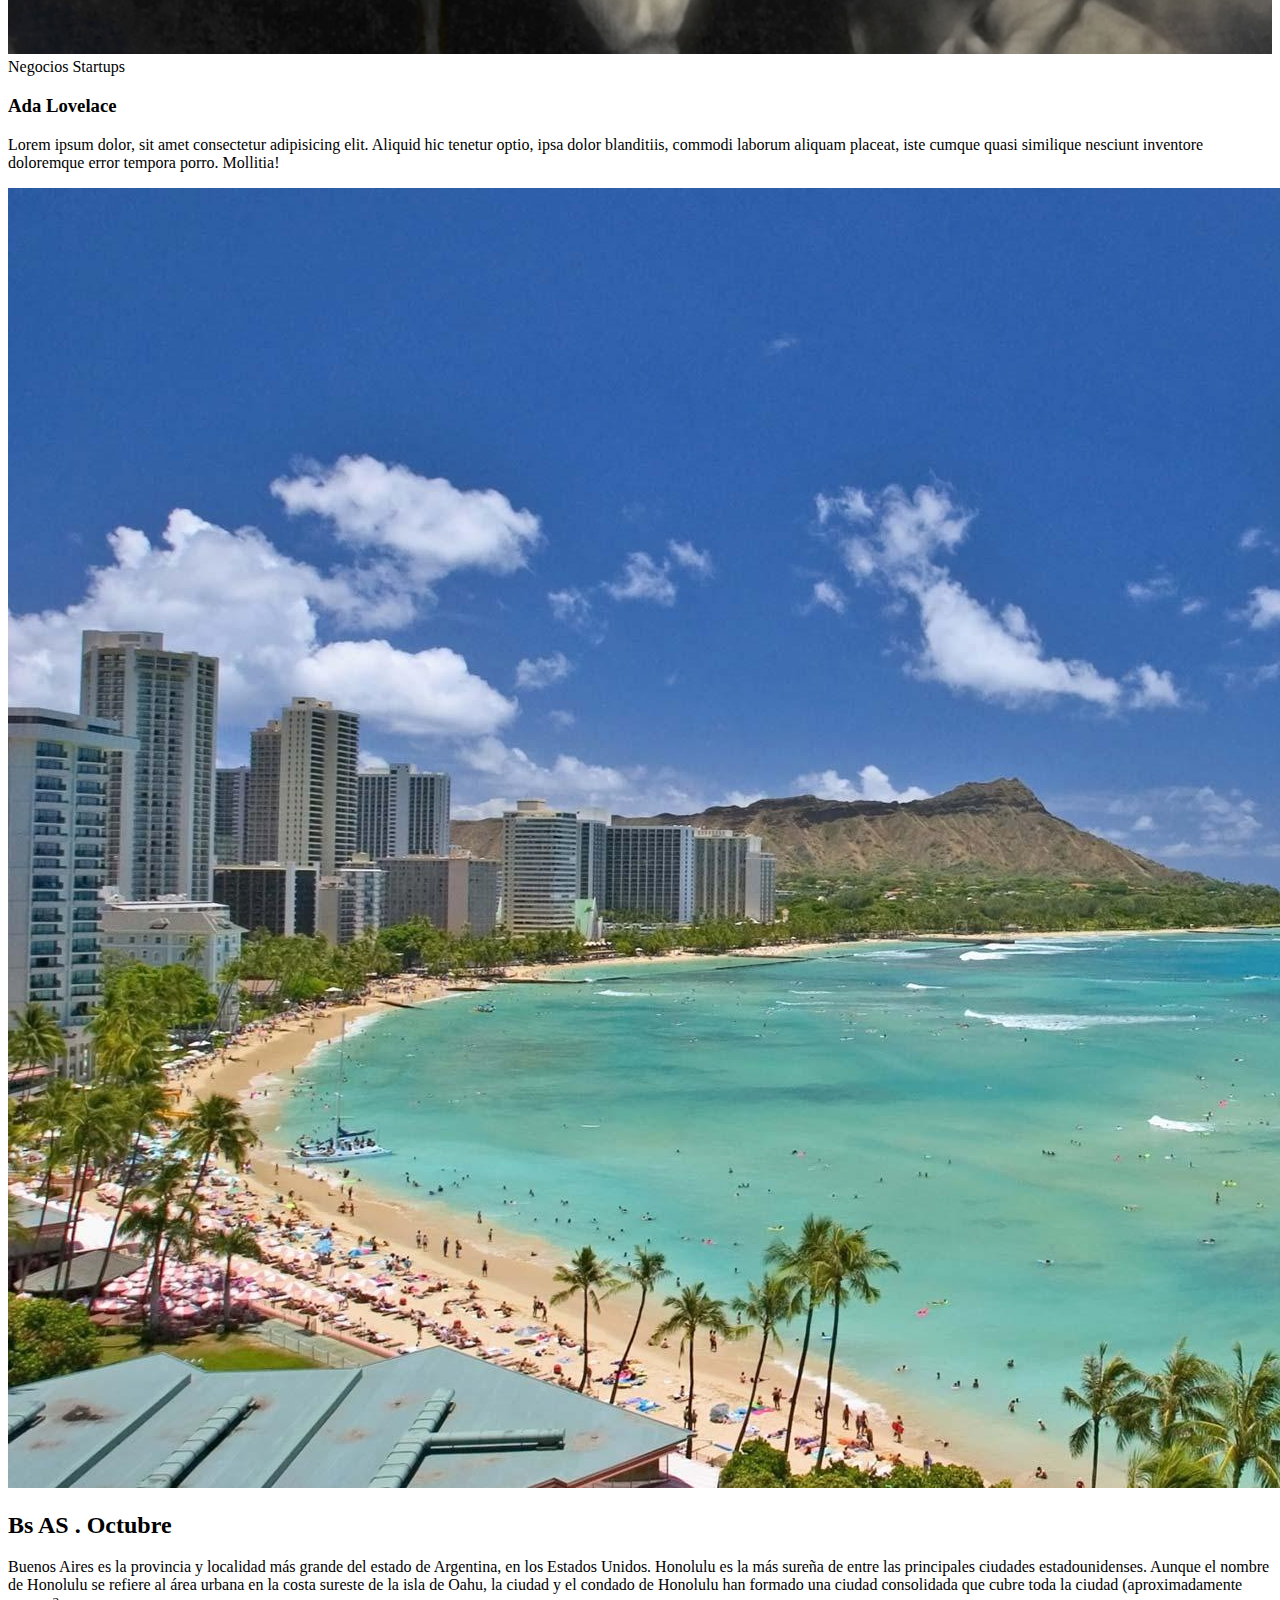
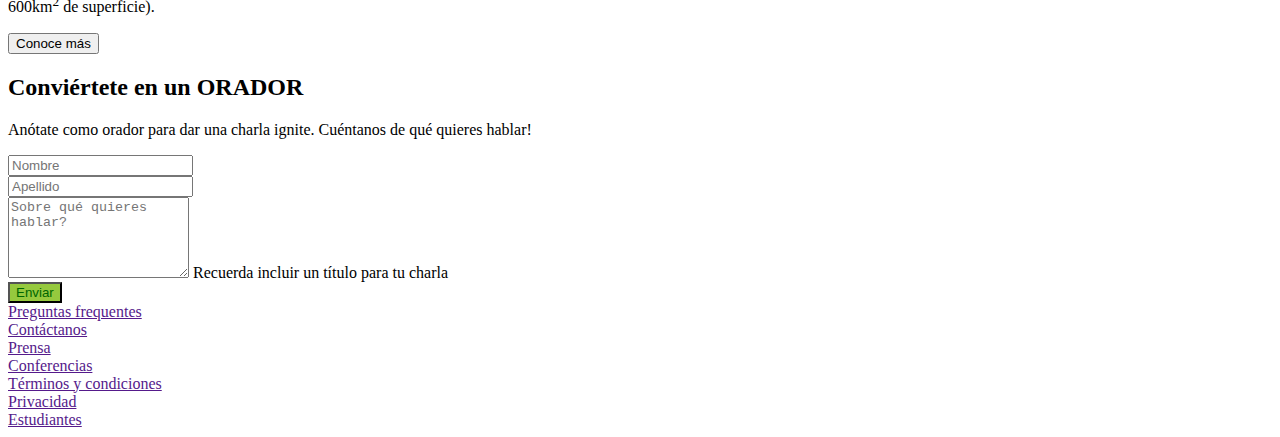
==== commit b50fb3ed: "nueva versión" ====
--- a/index.html
+++ b/index.html
@@ -13,10 +13,10 @@
 </head>
 
 <body>
-  <nav class="navbar navbar-expand-lg bg-body-tertiary" data-bs-theme="dark">
+  <nav class="navbar navbar-expand-lg bg-body-tertiary sticky-top" data-bs-theme="dark">
     <div class="container-fluid ms-0 ms-md-5">
       <a class="navbar-brand" href="#">
-        <img src="img/codoacodo.png" alt="CodoaCodo" width="30%" class="ms-5">
+        <img src="img/codoacodo.png" alt="CodoaCodo" width="100" class="ms-5">
         <p class="d-inline-block ms-5">Conf Bs As</p>
       </a>
       <button class="navbar-toggler" type="button" data-bs-toggle="collapse" data-bs-target="#navbarSupportedContent" aria-controls="navbarSupportedContent" aria-expanded="false" aria-label="Toggle navigation">
@@ -45,26 +45,25 @@
   </nav>
 
   <header class="container-fluid position-relative">
-            <div class=" col-sm-1 col-md-6 position-absolute top-50 end-0 p-5">
-              <h1>Conf Bs As</h1>
-              <p>Bs As llega por primera vez a Argentina. Un evento para compartir con nuestra comundidad el conocimiento y
-                experiencia de los expertos que están creando el futuro de Internet. Ven a conocer a miembros del evento, a
-                otros estudiates de Codo a Codo y los oradores de primer nivel que tenemos para tí. Te esperamos!</p>
-              <button class="text-bg-dark rounded border p-2" >Quiero ser orador</button>
-              <button class="text-bg-success rounded border border-0 p-2">Comprar tickets</button>
-            </div>
+    <div class="col-sm-1 col-md-7">
+      <h1>Conf Bs As</h1>
+      <p>Bs As llega por primera vez a Argentina. Un evento para compartir con nuestra comundidad el conocimiento y
+        experiencia de los expertos que están creando el futuro de Internet. Ven a conocer a miembros del evento, a
+        otros estudiantes de Codo a Codo y los oradores de primer nivel que tenemos para tí. Te esperamos!</p>
+      <button class="text-bg-dark rounded border p-2" >Quiero ser orador</button>
+      <button class="text-bg-success rounded border border-0 p-2">Comprar tickets</button>
+    </div>
   </header>
 
   <main>
     <section class="container-fluid row justify-content-around">
-      <h2 class="text-center"><p class="fs-5 mb-0 text-secondary-emphasis">Conoce a los</p> ORADORES</h2>
+      <h2 class="text-center"><span class="fs-5 mb-0 text-secondary-emphasis d-block">Conoce a los</span> ORADORES</h2>
       <article class="col-sm-1 col-md-3">
         <div class="mb-3"><img src="img/steve.jpg" alt="" width="100%"></div>
         <div class="container m-1">
           <div><span class="bg-warning rounded fw-bold p-1">Javascript</span> <span
               class="bg-info rounded fw-bold text-white p-1">React</span></div>
           <h3 class="m-2">Steve Jobs</h3>
-
           <p class="m-2">Lorem ipsum dolor, sit amet consectetur adipisicing elit. Aliquid hic tenetur optio, ipsa dolor
             blanditiis, commodi laborum aliquam placeat, iste cumque quasi similique nesciunt inventore doloremque error
             tempora porro. Mollitia!</p>
@@ -107,7 +106,7 @@
             Buenos Aires es la provincia y localidad más grande del estado de Argentina, en los Estados Unidos. Honolulu es la
             más sureña de entre las principales ciudades estadounidenses. Aunque el nombre de Honolulu se refiere al área
             urbana en la costa sureste de la isla de Oahu, la ciudad y el condado de Honolulu han formado una ciudad
-            consolidada que cubre toda la ciudad (aproximadamente 600km<sup>2</sup> de superficie).
+            consolidada que cubre toda la ciudad (aproximadamente 600km<sup>2</sup> de superficie).</p>
             <div><button class="text-bg-dark rounded border">Conoce más</button></div>
           </p>
         </div>
@@ -116,7 +115,7 @@
 
 
     <div class="container-fluid col-sm-12 col-md-6 mb-4 ">
-      <h2 class="text-center"><p class="fs-5 mb-0  text-secondary-emphasis">Conviértete en un</p> ORADOR</h2>
+      <h2 class="text-center"><span class="fs-5 mb-0  text-secondary-emphasis d-block">Conviértete en un</span> ORADOR</h2>
       <p class="text-center">Anótate como orador para dar una charla ignite. Cuéntanos de qué quieres hablar!</p>
       <form>
         <div class="row g-2">
@@ -138,10 +137,10 @@
     </div>
   </main>
 
-  <footer class=" container-fluid bg-primary bg-gradient row justify-content-around align-items-center text-center fw-bold m-0">
+  <footer class="container-fluid bg-primary bg-gradient row justify-content-around align-items-center text-center fw-bold m-0">
     <div class="col-md-1 m-3"><a href="" class="link-light link-underline-opacity-0">Preguntas frequentes</a></div>
     <div class="col-md-1 m-3"><a href="" class="link-light link-underline-opacity-0">Contáctanos</a></div>
-    <div class="col-md-1 m-3"><a href="" class="link-light link-underline-opacity-0">Preguntas</a></div>
+    <div class="col-md-1 m-3"><a href="" class="link-light link-underline-opacity-0">Prensa</a></div>
     <div class="col-md-1 m-3"><a href="" class="link-light link-underline-opacity-0">Conferencias</a></div>
     <div class="col-md-1 m-3"><a href="" class="link-light link-underline-opacity-0">Términos y condiciones</a></div>
     <div class="col-md-1 m-3"><a href="" class="link-light link-underline-opacity-0">Privacidad</a></div>
--- a/css/styles.css
+++ b/css/styles.css
@@ -5,11 +5,17 @@
     background-size: cover;
     background-repeat: no-repeat;
     color: white;
-    min-height: 100vh;
+    min-height: 70vh;
     overflow-wrap:normal;
     background-image: linear-gradient(rgba(0, 0, 0, 0.5), rgba(0, 0, 0, 0.5)),
     url(../img/ba1.jpg);
-    font-size: 0.8rem;
+    font-size: 1rem;
+}
+
+header div{
+    position: absolute;
+    right: 1rem;
+    bottom: 3rem;
 }
 
 
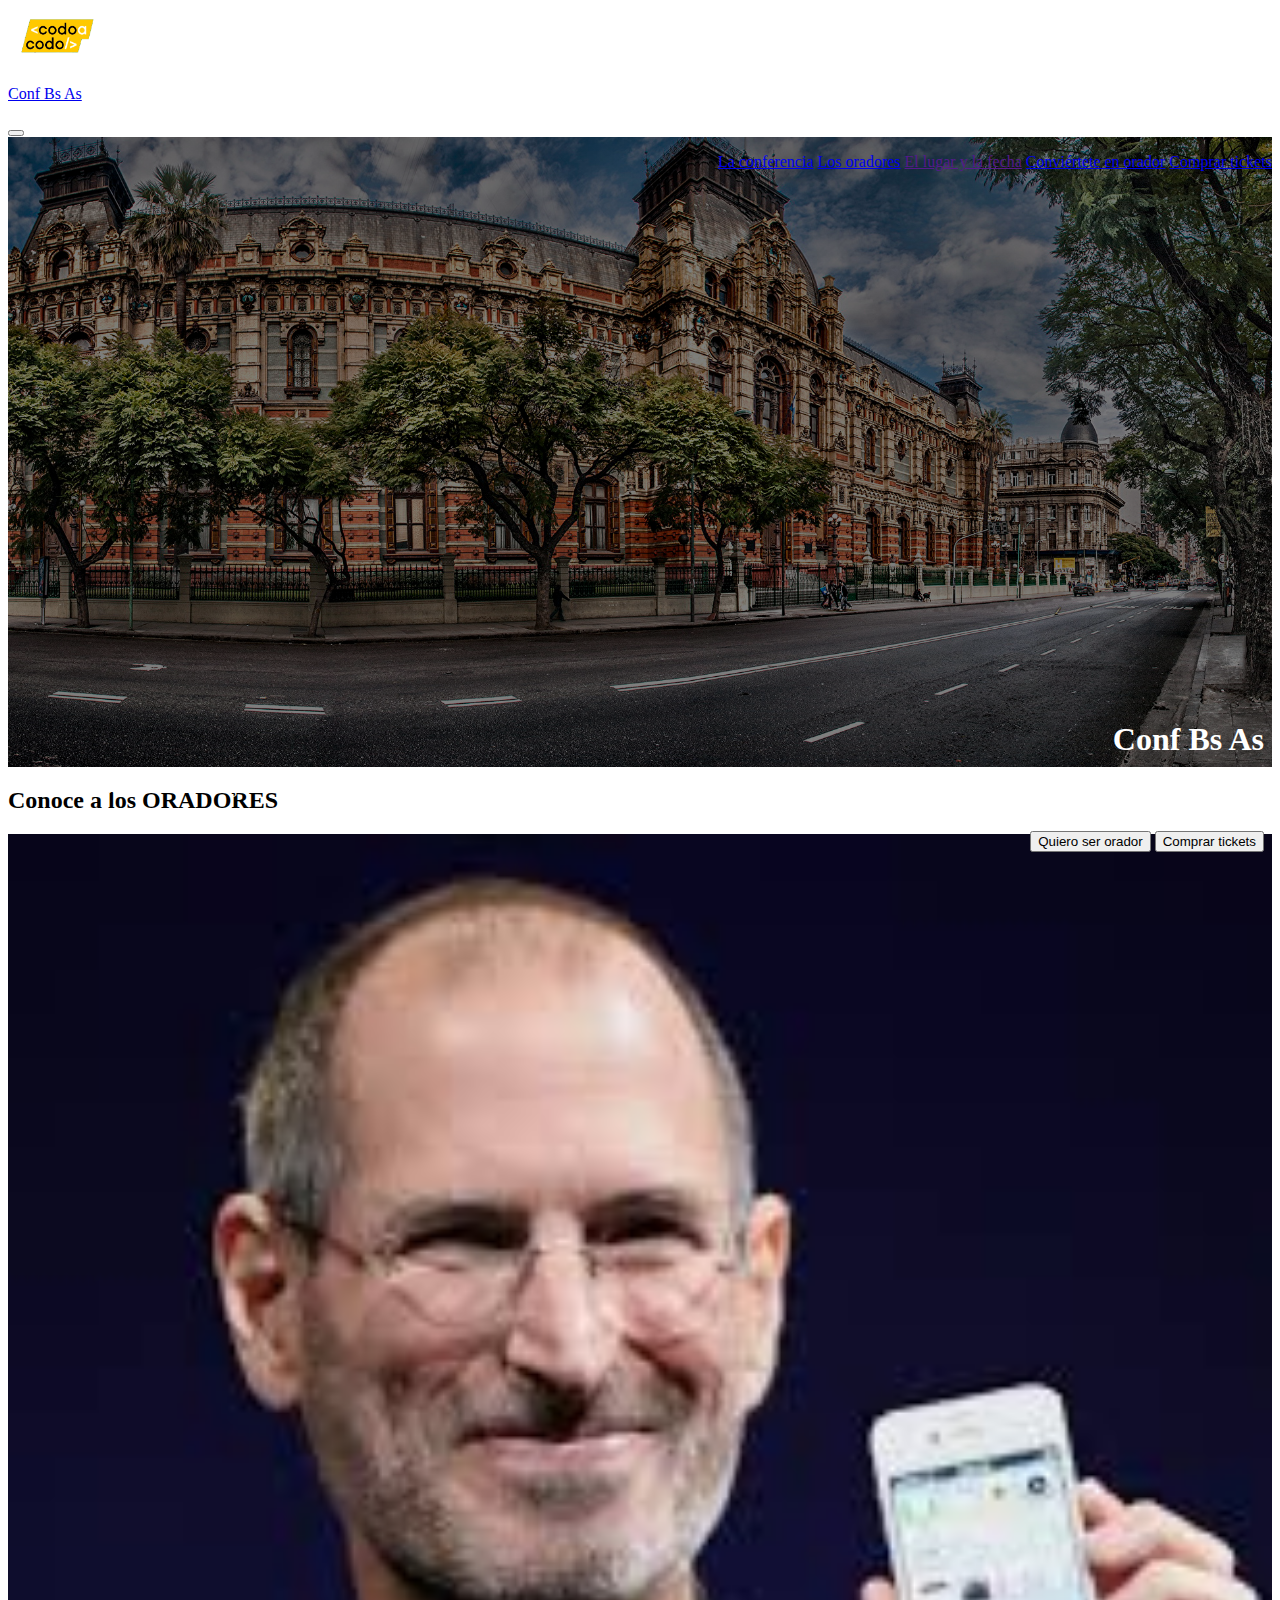
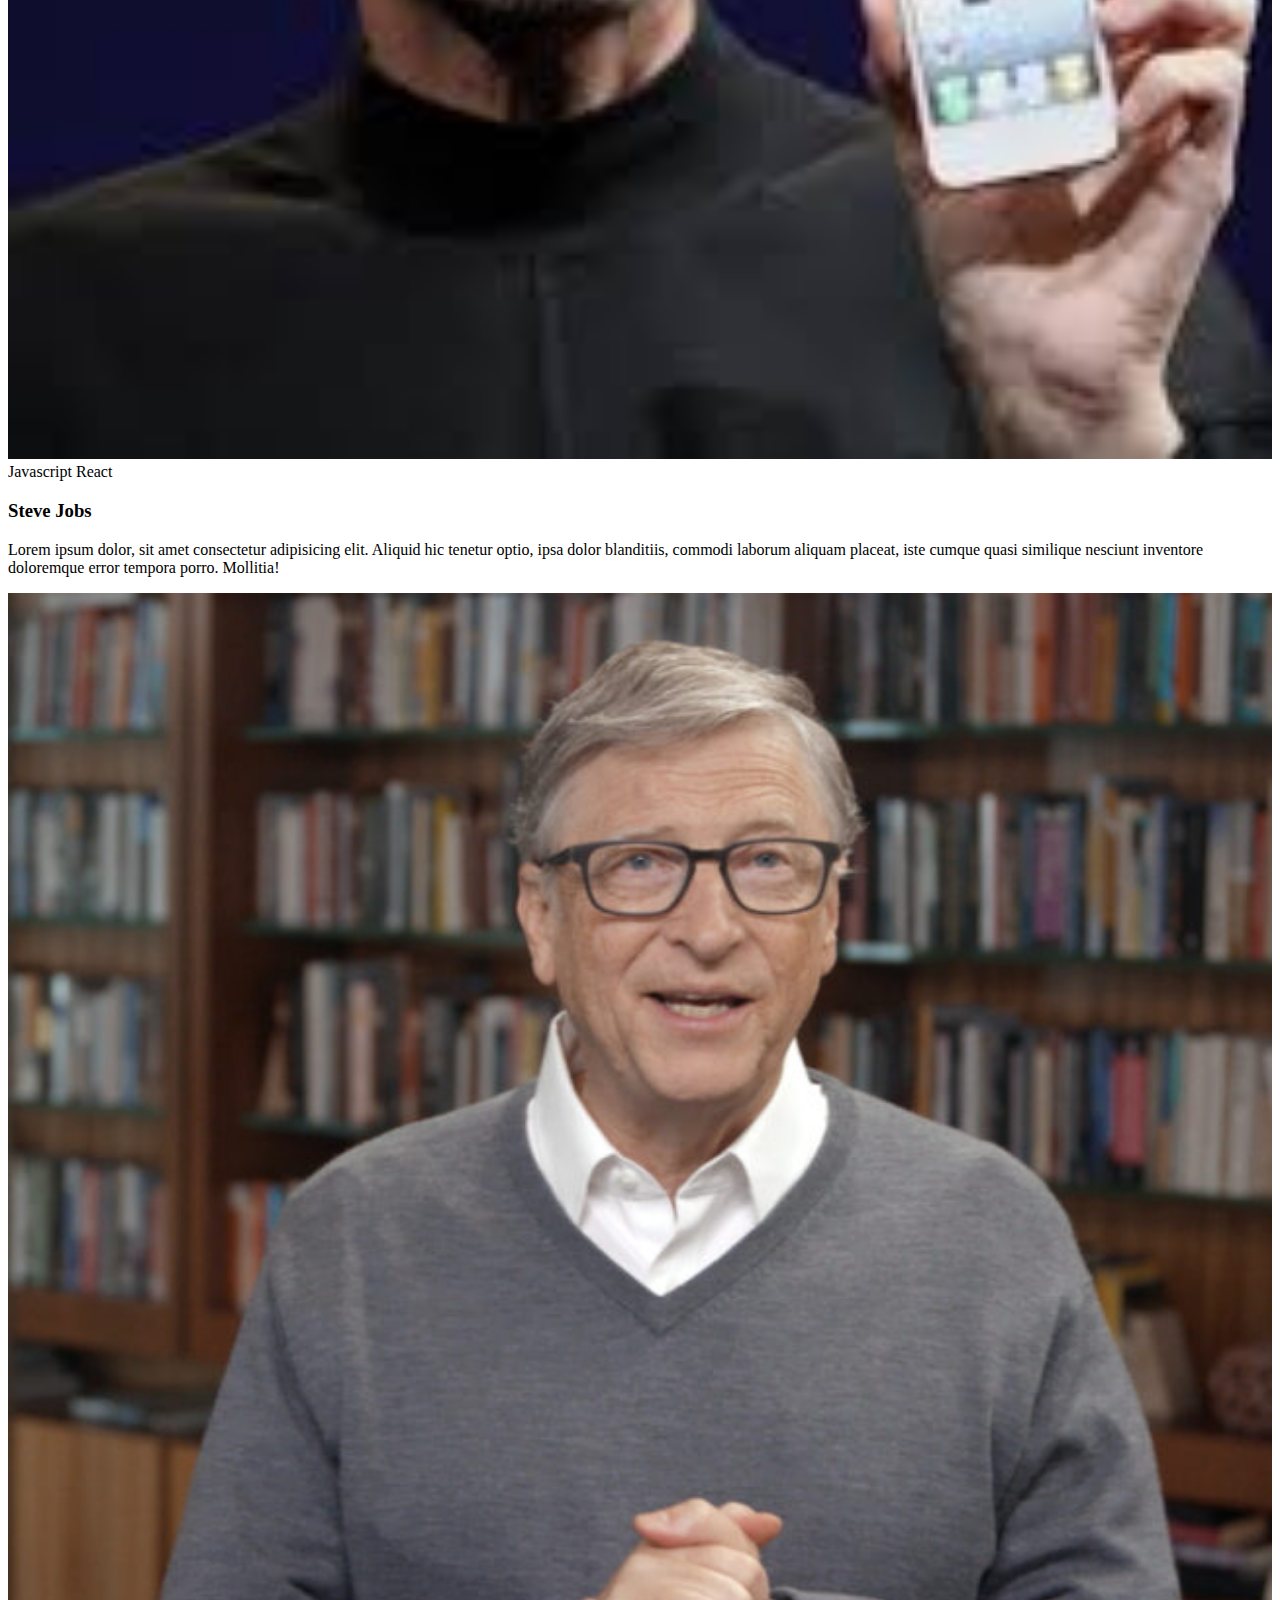
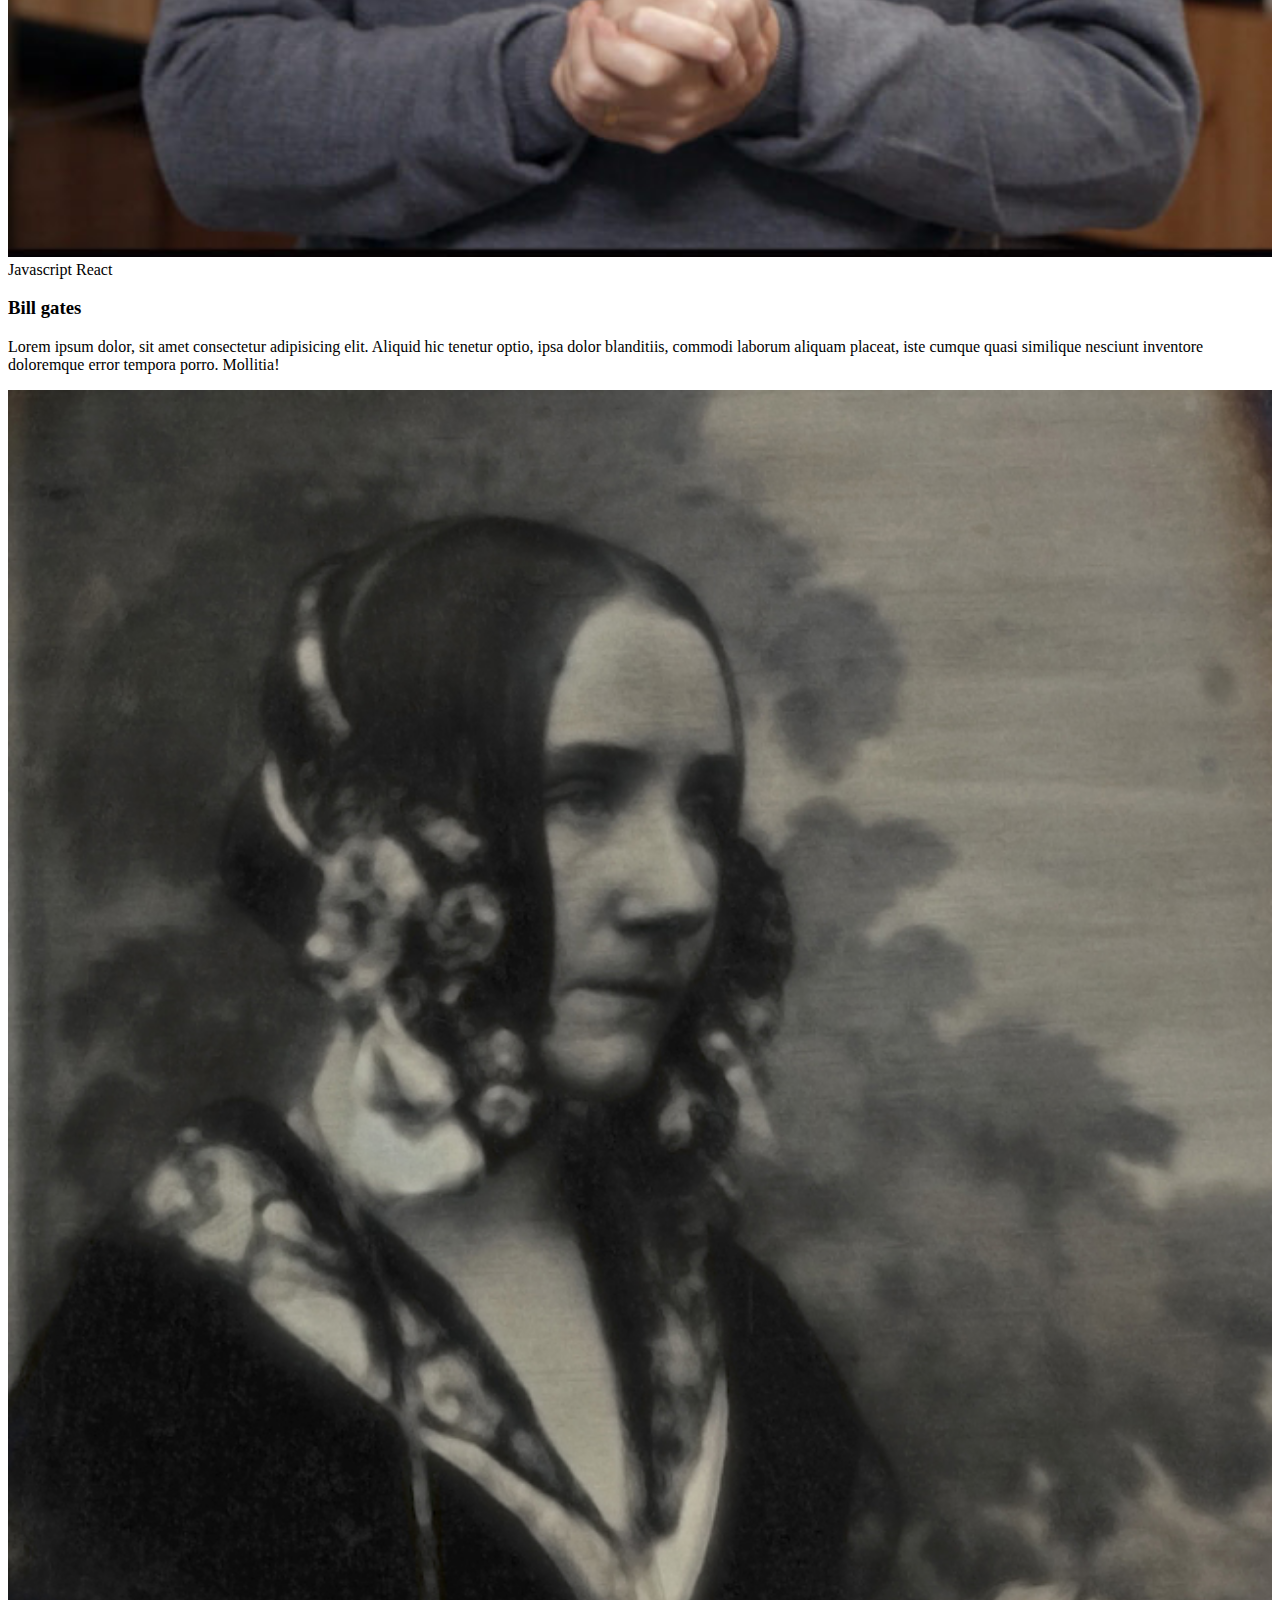
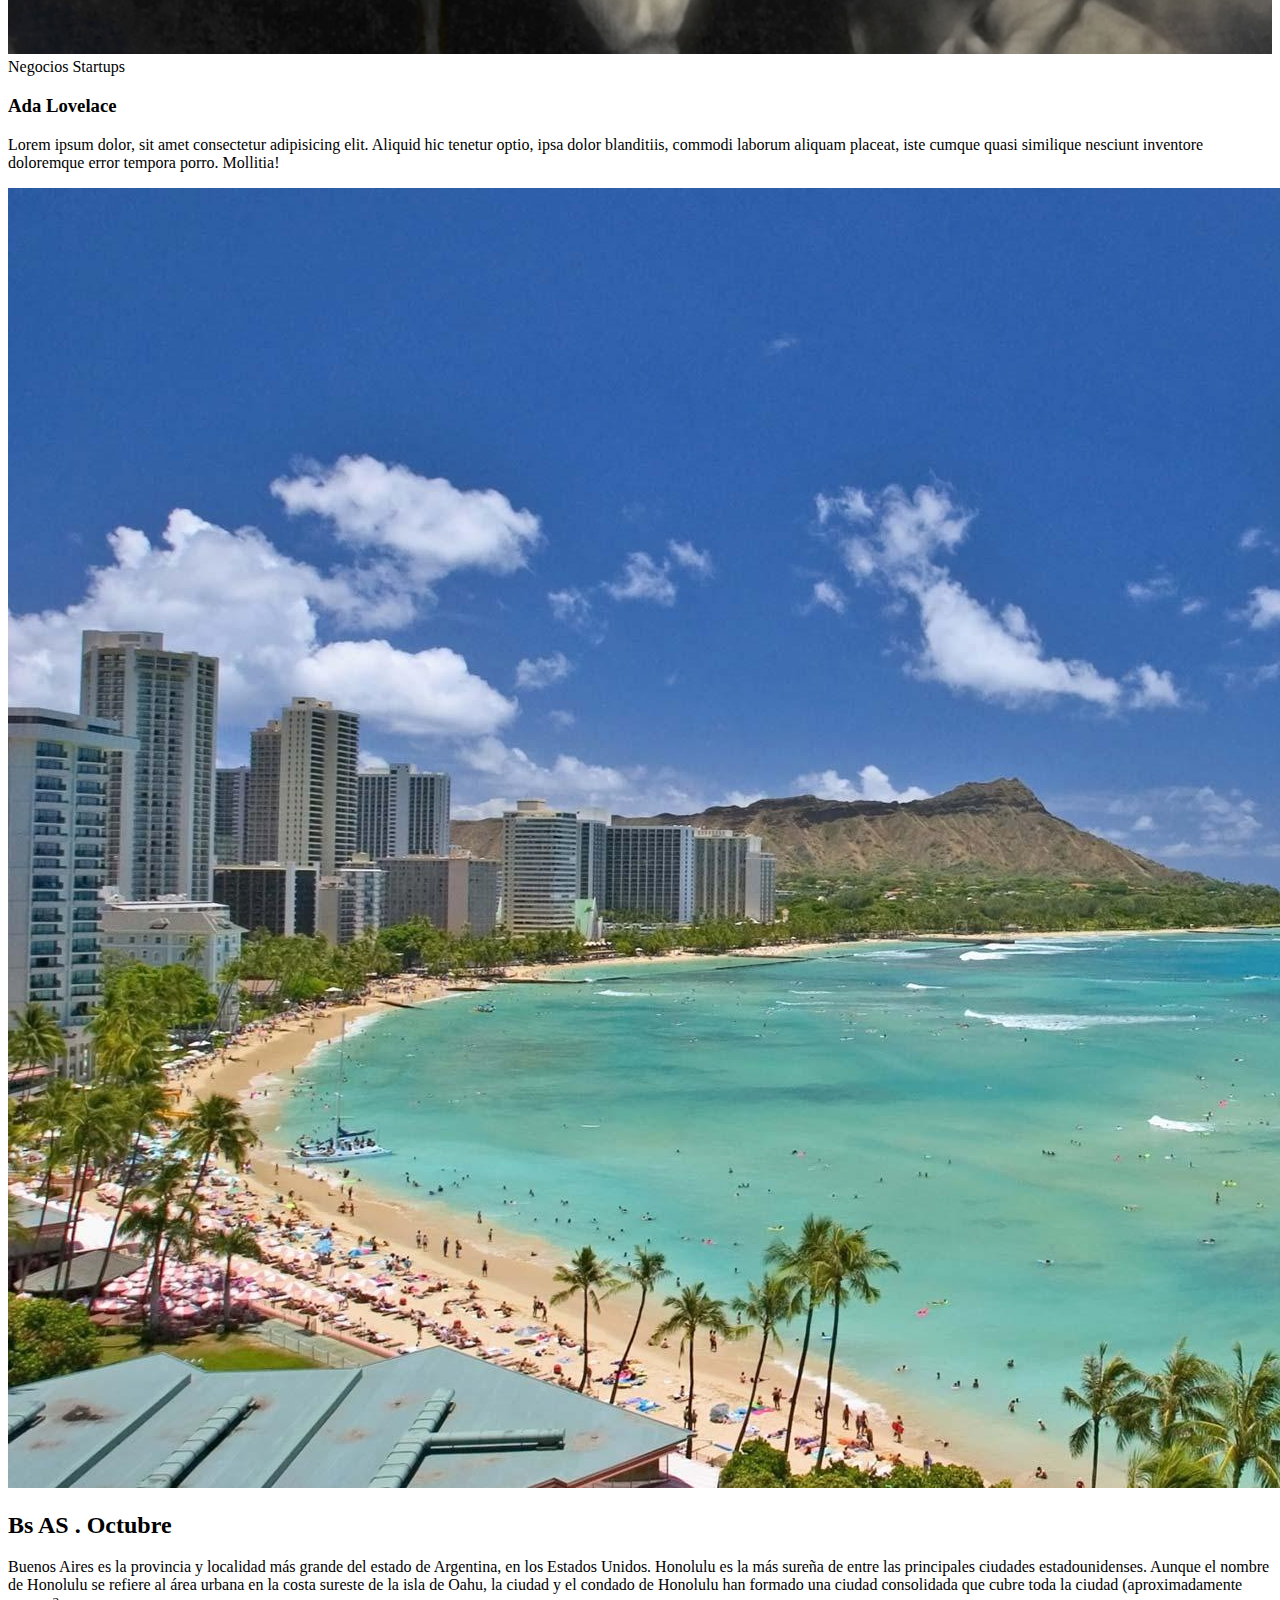
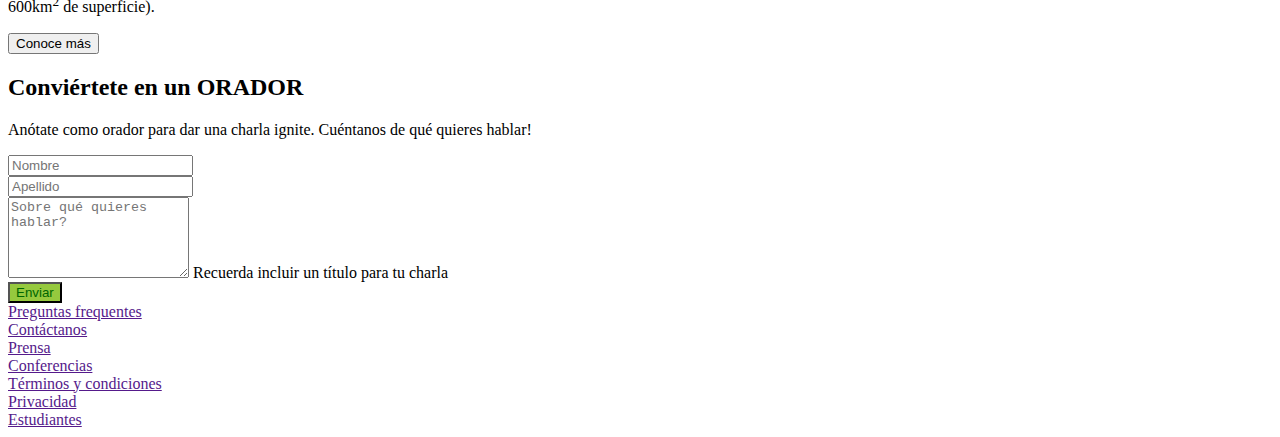
==== commit 0c06cb30: "inicio boleto" ====
--- a/index.html
+++ b/index.html
@@ -34,10 +34,10 @@
             <a href="" class="nav-link">El lugar y la fecha</a>
           </li>
           <li class="nav-item">
-            <a href="" class="nav-link">Conviértete en orador</a>
+            <a href="#" class="nav-link">Conviértete en orador</a>
           </li>
           <li class="nav-item">
-            <a href="" class="nav-link text-success">Comprar tickets</a>
+            <a href="boletos.html" class="nav-link text-success">Comprar tickets</a>
           </li>
         </ul>
       </div>
@@ -59,7 +59,7 @@
     <section class="container-fluid row justify-content-around">
       <h2 class="text-center"><span class="fs-5 mb-0 text-secondary-emphasis d-block">Conoce a los</span> ORADORES</h2>
       <article class="col-sm-1 col-md-3">
-        <div class="mb-3"><img src="img/steve.jpg" alt="" width="100%"></div>
+        <div class="mb-3"><img src="img/steve.jpg" alt="Steve Jobs" width="100%"></div>
         <div class="container m-1">
           <div><span class="bg-warning rounded fw-bold p-1">Javascript</span> <span
               class="bg-info rounded fw-bold text-white p-1">React</span></div>
@@ -70,7 +70,7 @@
         </div>
       </article>
       <article class="col-sm-1 col-md-3">
-        <div class="mb-3"><img src="img/bill.jpg" alt="" width="100%"></div>
+        <div class="mb-3"><img src="img/bill.jpg" alt="Bill Gates" width="100%"></div>
         <div class="container">
           <span class="bg-warning rounded fw-bold p-1">Javascript</span> <span
             class="bg-info rounded fw-bold text-white p-1">React</span>
@@ -84,7 +84,7 @@
           tempora porro. Mollitia!</p>
       </article>
       <article class="col-sm-1 col-md-3">
-        <div class="mb-3"><img src="img/ada.jpeg" alt="" width="100%"></div>
+        <div class="mb-3"><img src="img/ada.jpeg" alt="Ada Lovelace" width="100%"></div>
         <div><span class="bg-secondary rounded fw-bold text-white p-1">Negocios</span> <span
             class="bg-danger rounded fw-bold text-white p-1">Startups</span></div>
         <h3 class="m-2">Ada Lovelace</h3>
@@ -98,7 +98,7 @@
     <section class="container-fluid row m-0 p-0 justify-content-around">
       <div class="container-fluid row mt-5 mb-3 p-0">
         <div class="col-sm-1 col-md-6 m-0 p-0">
-          <img src="img/honolulu.jpg" alt="" class="col-12">
+          <img src="img/honolulu.jpg" alt="Honolulu" class="col-12">
         </div>
         <div class="col-sm-1 col-md-6 text-bg-dark m-0 ps-4 pt-3">
           <h2>Bs AS . Octubre</h2>
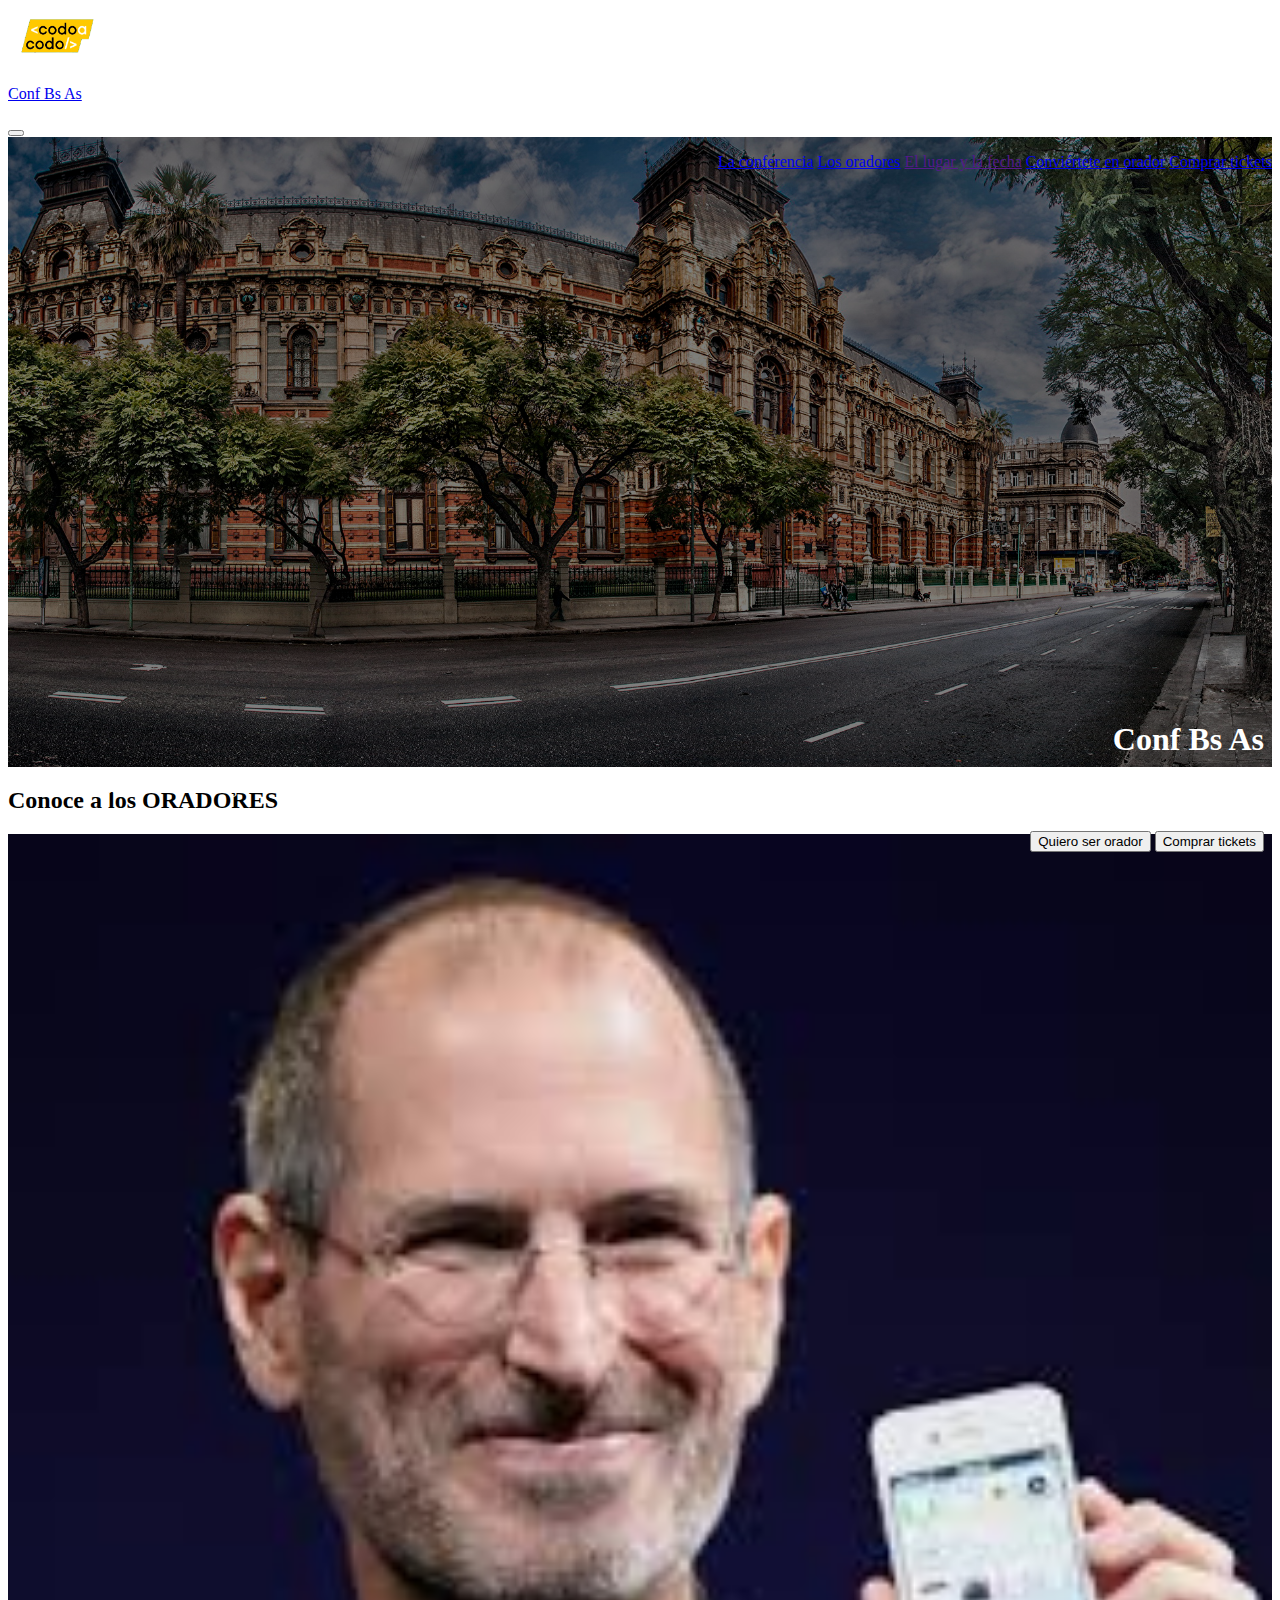
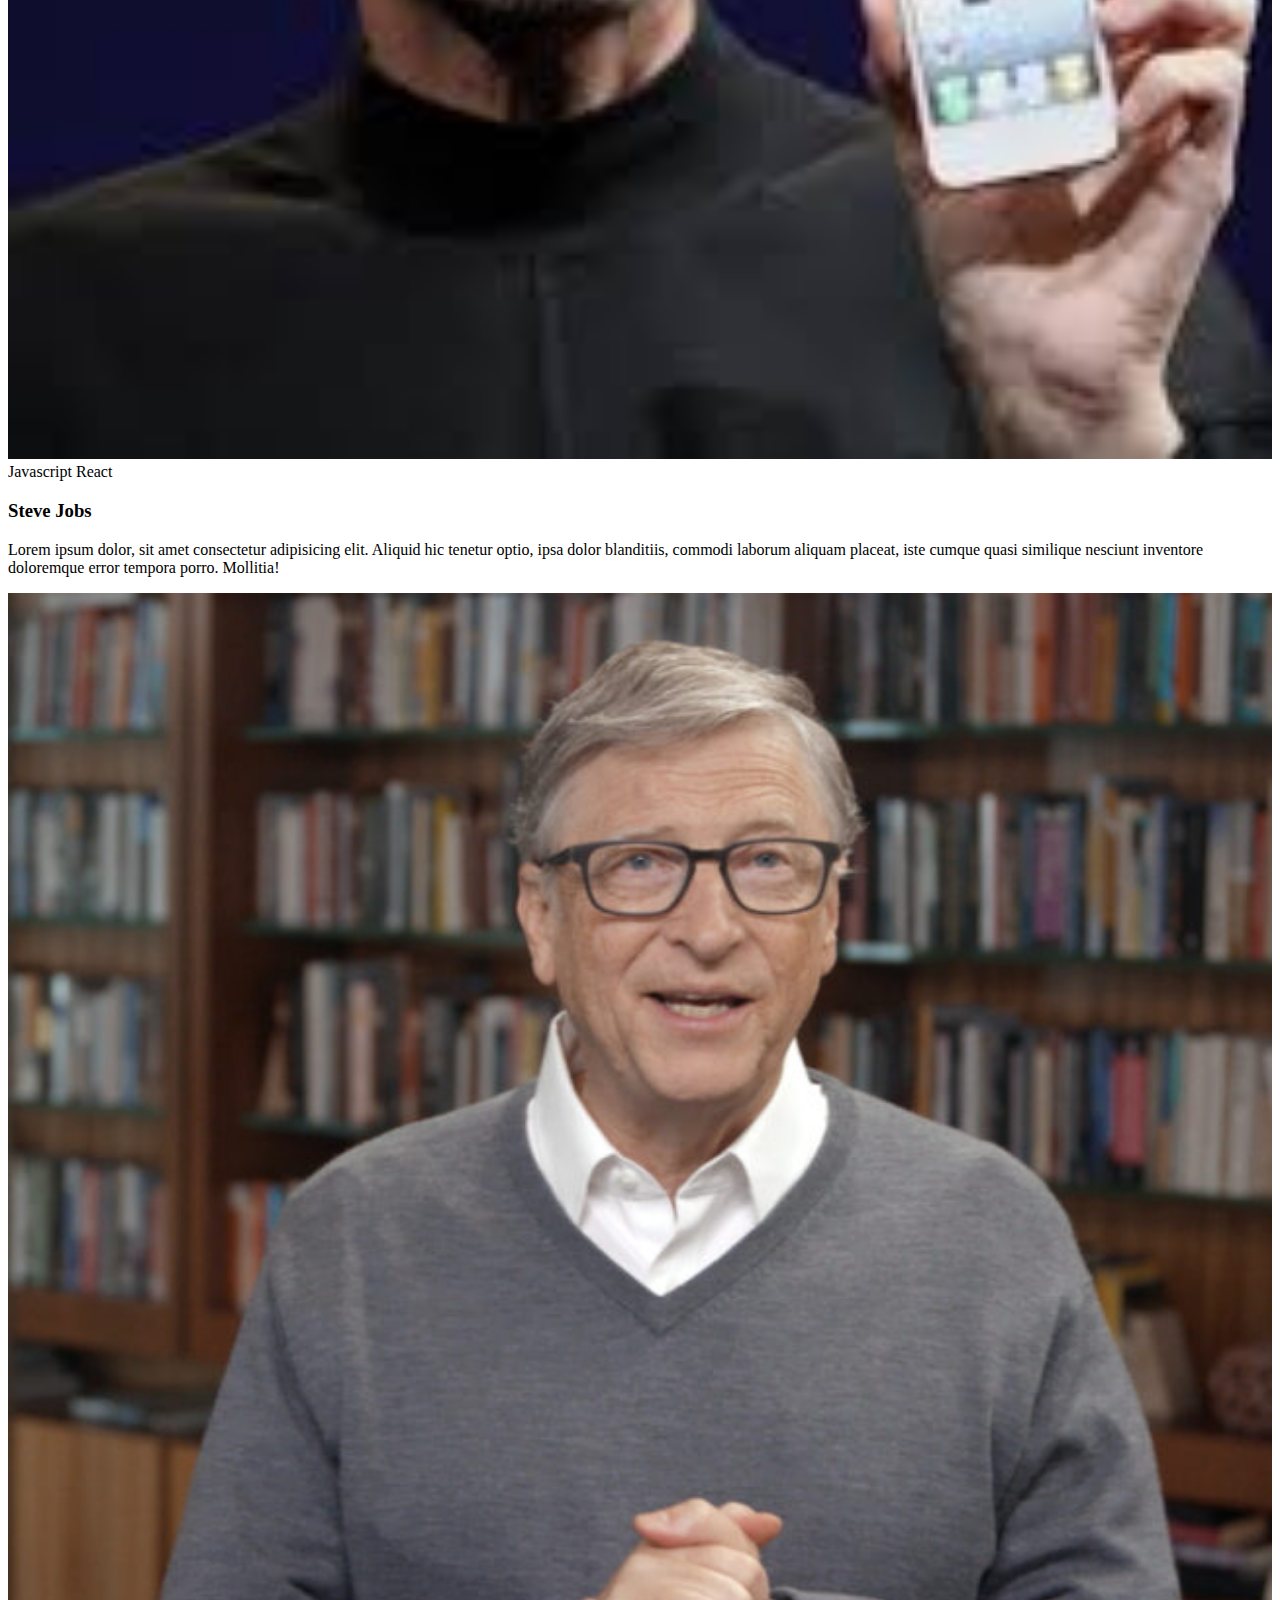
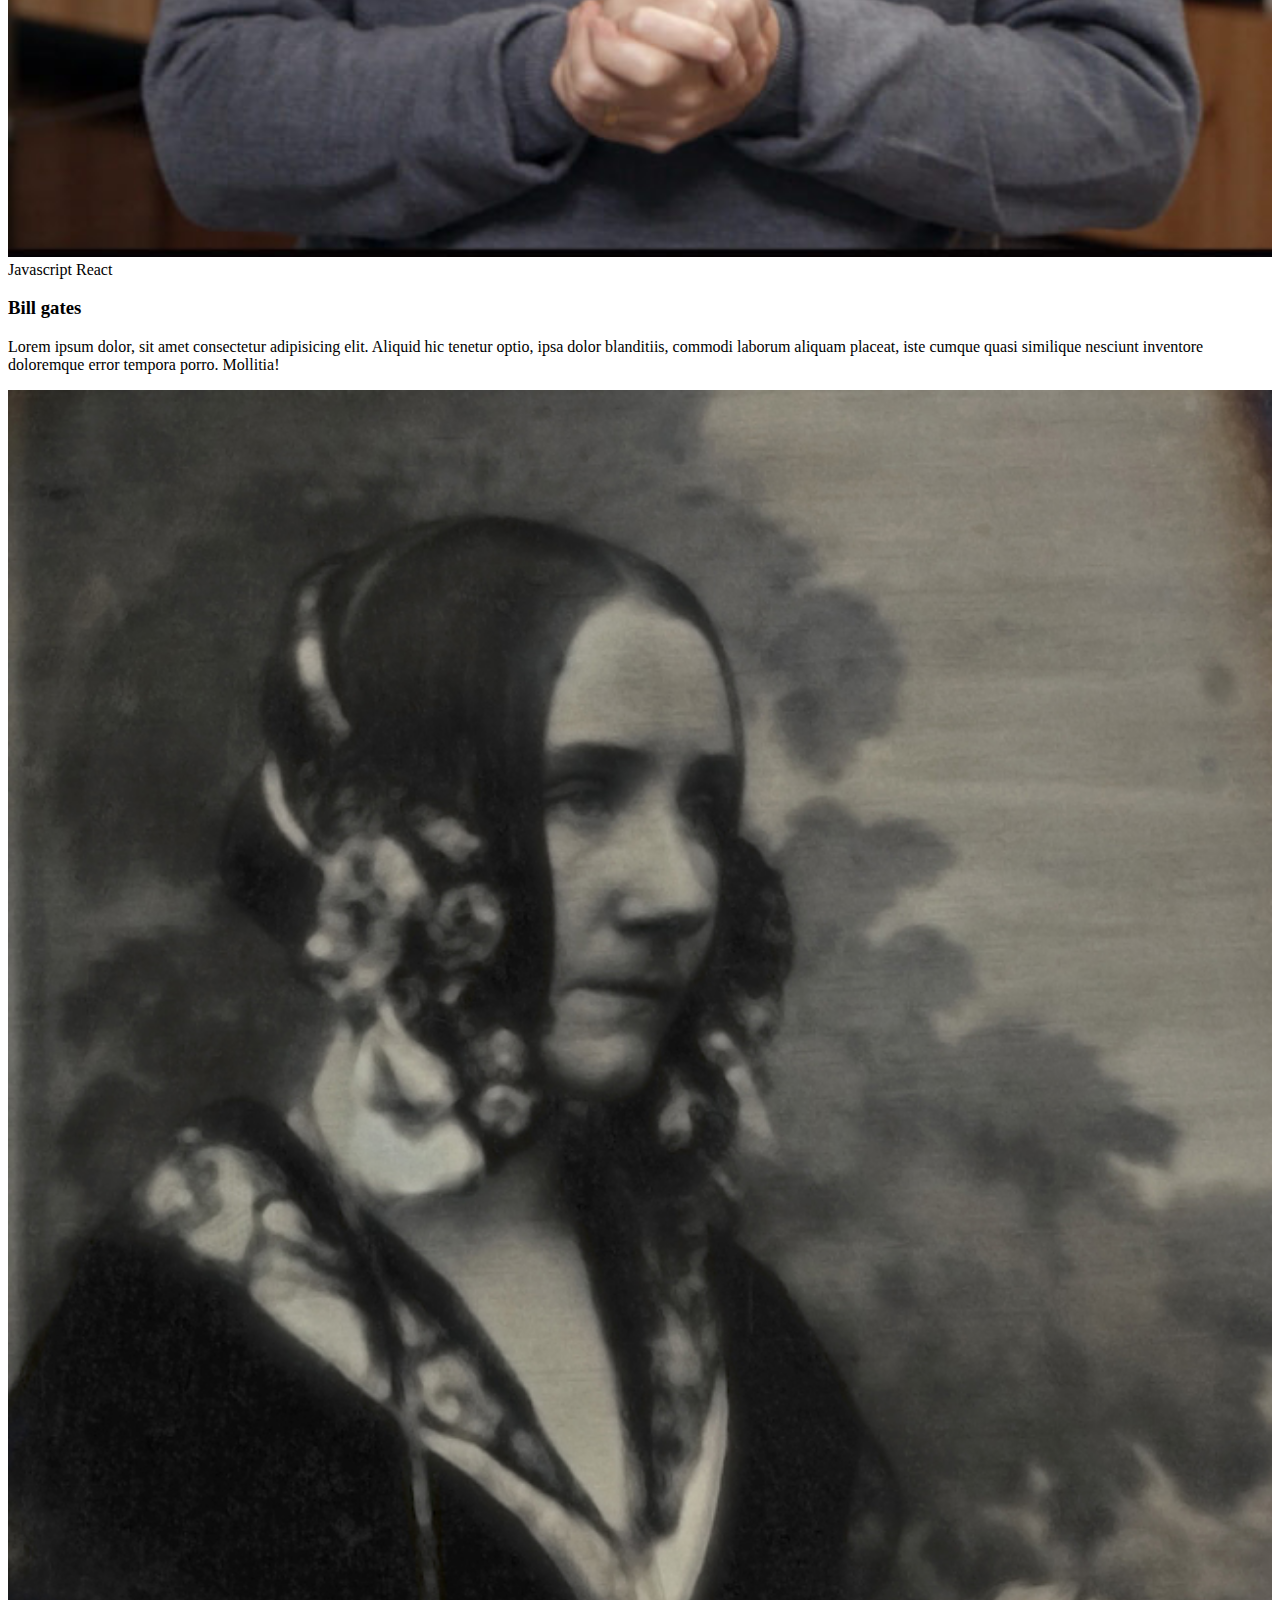
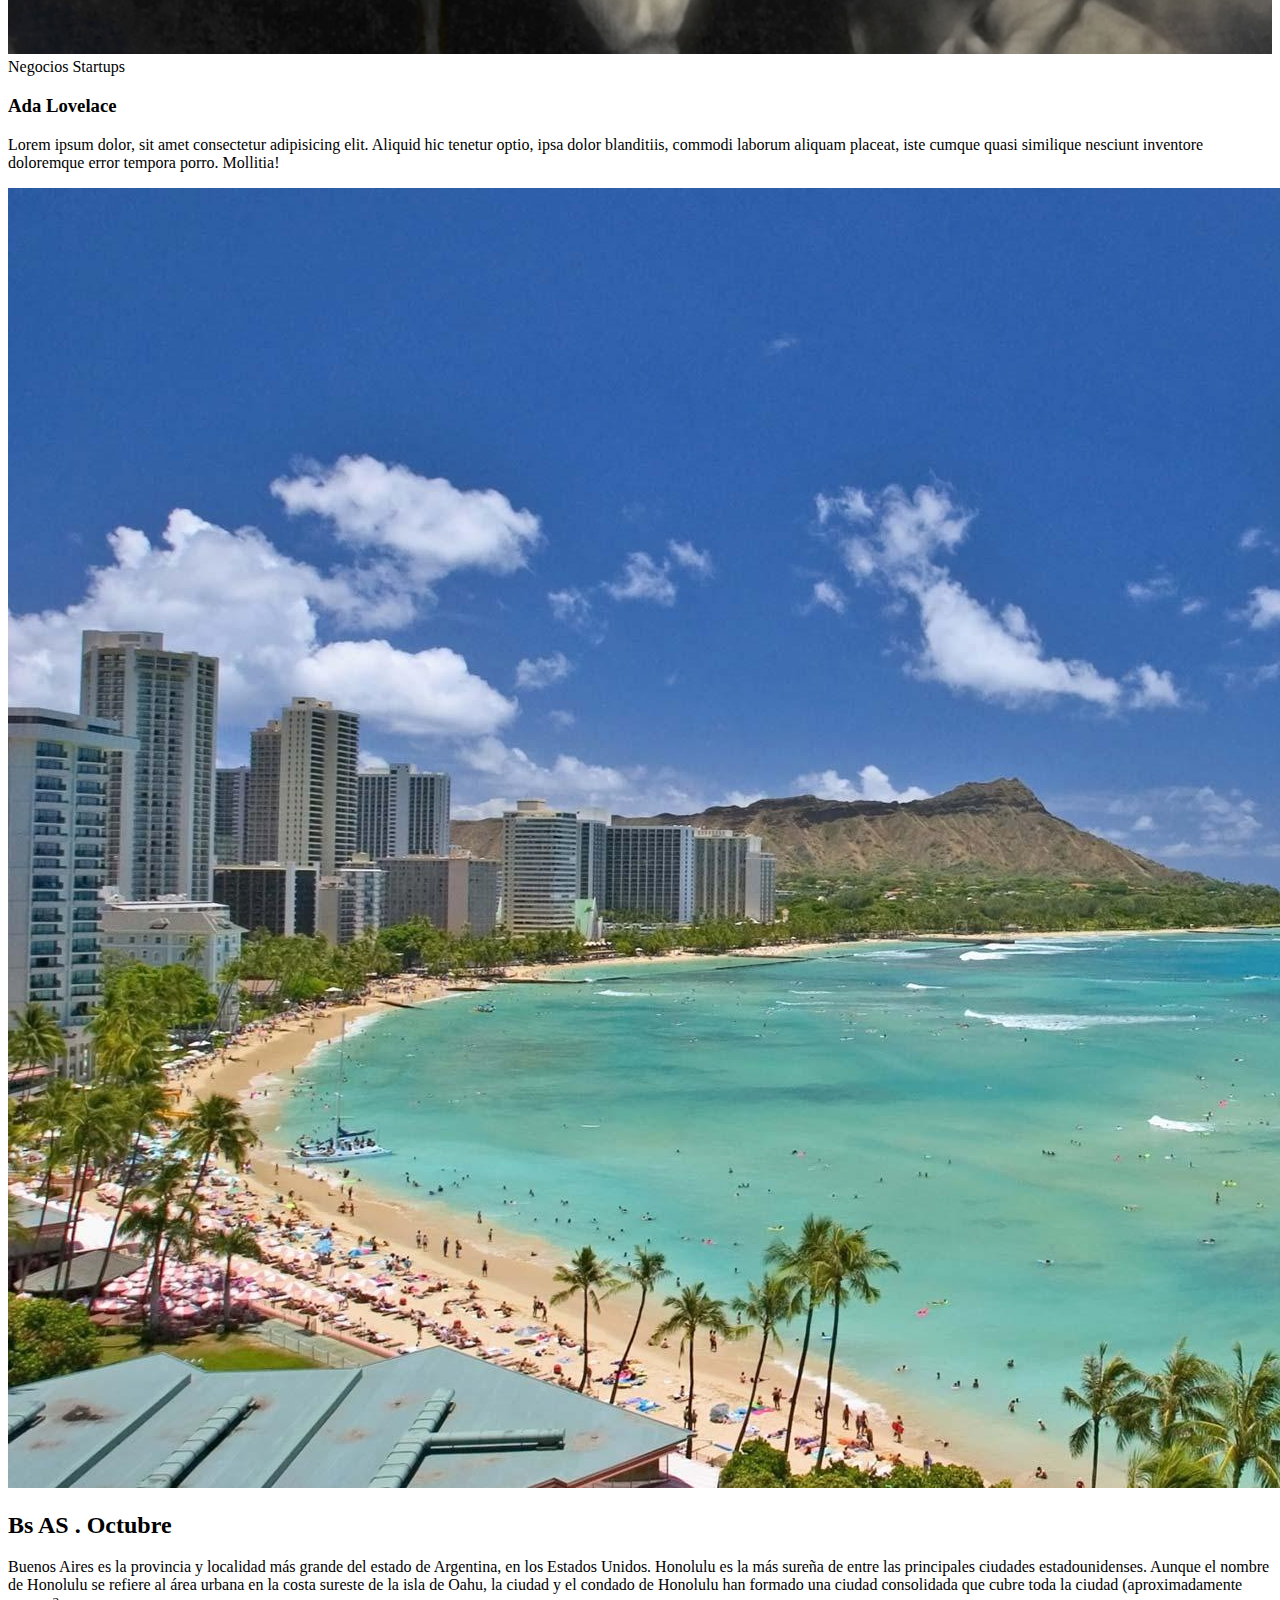
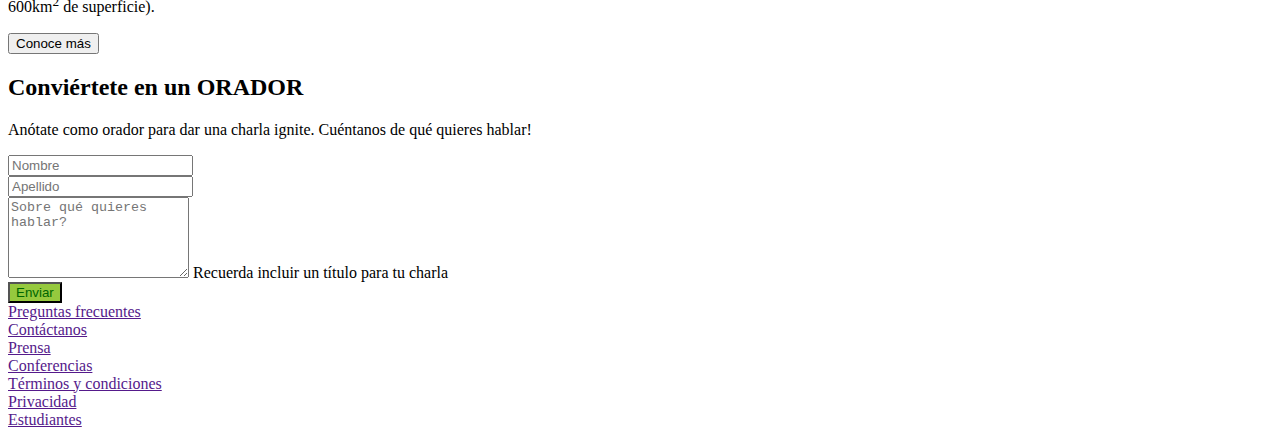
==== commit acafa8cb: "typos" ====
--- a/index.html
+++ b/index.html
@@ -138,7 +138,7 @@
   </main>
 
   <footer class="container-fluid bg-primary bg-gradient row justify-content-around align-items-center text-center fw-bold m-0">
-    <div class="col-md-1 m-3"><a href="" class="link-light link-underline-opacity-0">Preguntas frequentes</a></div>
+    <div class="col-md-1 m-3"><a href="" class="link-light link-underline-opacity-0">Preguntas frecuentes</a></div>
     <div class="col-md-1 m-3"><a href="" class="link-light link-underline-opacity-0">Contáctanos</a></div>
     <div class="col-md-1 m-3"><a href="" class="link-light link-underline-opacity-0">Prensa</a></div>
     <div class="col-md-1 m-3"><a href="" class="link-light link-underline-opacity-0">Conferencias</a></div>
